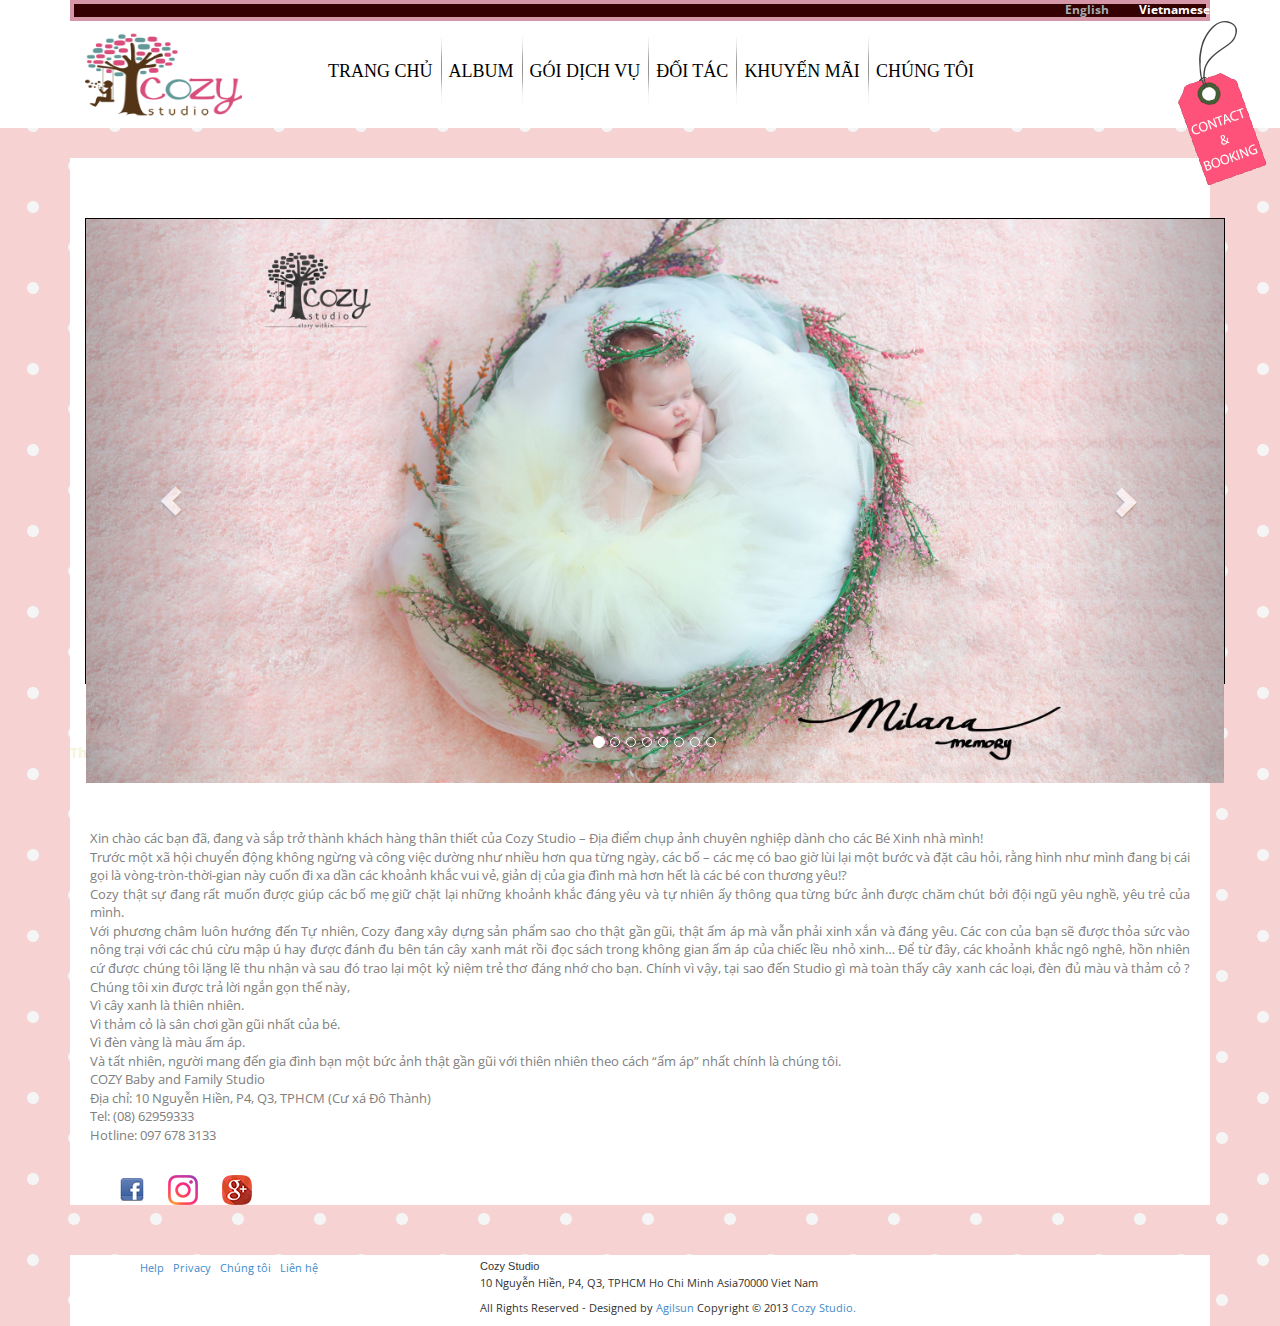
==== about.html @ f61f5d5f "Demo Cozy" ====
<!DOCTYPE html>
<!--[if lt IE 7]>      <html class="no-js lt-ie9 lt-ie8 lt-ie7" lang=""> <![endif]-->
<!--[if IE 7]>         <html class="no-js lt-ie9 lt-ie8" lang=""> <![endif]-->
<!--[if IE 8]>         <html class="no-js lt-ie9" lang=""> <![endif]-->
<!--[if gt IE 8]><!-->
<html class="no-js" lang="">
<!--<![endif]-->
<head>
	<meta charset="utf-8">
	<meta http-equiv="X-UA-Compatible" content="IE=edge">
	<meta name="Doan Van Thuong" content="Demo Cozy Studio">
	<meta name="viewport" content="width=device-width, initial-scale=1">  
	<title>About us</title>
	<!-- CSS -->
	<link rel="stylesheet" type="text/css" href="css/wolf-animation.css">
	<link rel="stylesheet" href="begin_css.css">
	<link rel="stylesheet" href="css/bootstrap.min.css">
    <link rel="stylesheet" href="css/bootstrap-theme.min.css">
    <link rel="stylesheet" type="text/css" href="css/font-awesome.min.css">
    <!-- Jquery -->
    <script type="text/javascript" src="js/jquery-3.1.0.min.js"></script>
    <script type="text/javascript" src="js/bootstrap.min.js"></script>


</head>
<body>
	<div class="container">
		<header >
			<div class="background-language"></div>  <!--end bg lang -->
			<section class="container">
				<div id="header">
				<!-- menu language -->
					<div class="language">
						<ul>
							<li><a href="#" title="">English</a></li>
							<li>Vietnamese</li>
						</ul>
					</div>
					<div class="row menu-header clearfix">
						<div class="col-sm-2">
						<a href="index.html" title="">
							<img src="images/cozy.png" style="width: 156.66px ; height: 107px;float: left">
						</a>
							
						</div>						
						<nav class="navbar-left col-sm-5 " style="float:left">
							<ul>
								<li><a href="index.html" title="">TRANG CHỦ</a></li>
								<li><a href="gallery.html" title="">ALBUM</a></li>
								<li><a href="goidichvu.html" title="">GÓI DỊCH VỤ</a></li>
								<li><a href="doitac.html" title="">ĐỐI TÁC</a></li>
								<li><a href="khuyenmai.html" title="">KHUYẾN MÃI</a></li>
								<li><a href="about.html" title="">CHÚNG TÔI</a></li>
							</ul>
						</nav>
						<a href="#" title=""><span class="booking"></span></a>
					</div>
				</div> <!-- end navbar -->
			</section>	
		</header><!-- end header -->
		<div id="main" style="background-color: #fff;margin-top: 30px;">
			<section class="container">
				<div class="slider">
					<div class="banner">
						<div id="carousel-example-generic" class="carousel slide" data-ride="carousel" data-interval="1000"> 
						<!-- data-interval="1000" : thời gian qua slide -->
							  <!-- Indicators -->
							  <ol class="carousel-indicators" data-interval="500">
							    <li data-target="#carousel-example-generic" data-slide-to="0" class="active"></li>
							    <li data-target="#carousel-example-generic" data-slide-to="1"></li>
							    <li data-target="#carousel-example-generic" data-slide-to="2"></li>
							    <li data-target="#carousel-example-generic" data-slide-to="3"></li>
							    <li data-target="#carousel-example-generic" data-slide-to="4"></li>
							    <li data-target="#carousel-example-generic" data-slide-to="5"></li>
							    <li data-target="#carousel-example-generic" data-slide-to="6"></li>
							    <li data-target="#carousel-example-generic" data-slide-to="7"></li>
							  </ol>
							  <!-- Wrapper for slides -->
							  <div class="carousel-inner">
								  <div class="item active">
								      <img src="images/1.jpg" alt="...">
								      <div class="carousel-caption"></div>							 
								  </div>
								  <div class="item">
								      <img src="images/2.jpg" alt="...">
								 	  <div class="carousel-caption"> </div>							     
								  </div>
								  <div class="item">
								      <img src="images/3.jpg" alt="...">
								      <div class="carousel-caption"></div>			     				   
								  </div>
								  <div class="item">
								      <img src="images/4.jpg" alt="...">
								      <div class="carousel-caption"></div>							      
								  </div>
								  <div class="item">
								      <img src="images/5.jpg" alt="...">
								      <div class="carousel-caption"></div>
								  </div>
								  <div class="item">
								      <img src="images/6.jpg" alt="...">
								      <div class="carousel-caption"></div>
								  </div>
								  <div class="item">
								      <img src="images/7.jpg" alt="...">
								      <div class="carousel-caption"></div>
								  </div>
								  <div class="item">
								      <img src="images/8.jpg" alt="...">
								      <div class="carousel-caption"></div>
								  </div>
							  </div>
								
							  <!-- Controls -->
							  <a class="left carousel-control" href="#carousel-example-generic" role="button" data-slide="prev">
							    <span class="glyphicon glyphicon-chevron-left"></span>
							  </a>
							  <a class="right carousel-control" href="#carousel-example-generic" role="			button" data-slide="next">
							    <span class="glyphicon glyphicon-chevron-right"></span>
							  </a>
						</div>
					</div>
					<div class="row promotion ">  
						<div class="new">
							<p><a href="#" title="">Thông Tin Mới</a>  &nbsp; 
								<span style="color:LightGoldenRodYellow ;font-weight: 700	 ">Cozy chuyển đến địa điểm mới</span>
							</p>
						</div>
					</div>
				</div> <!-- end slder -->
			</section>
			<div id="content">
			<p>
				Xin chào các bạn đã, đang và sắp trở thành khách hàng thân thiết của Cozy Studio – Địa điểm chụp ảnh chuyên nghiệp dành cho các Bé Xinh nhà mình! <br>
				Trước một xã hội chuyển động không ngừng và công việc dường như nhiều hơn qua từng ngày, các bố – các mẹ có bao giờ lùi lại một bước và đặt câu hỏi, rằng hình như mình đang bị cái gọi là vòng-tròn-thời-gian  này cuốn đi xa dần các khoảnh khắc vui vẻ, giản dị của gia đình mà hơn hết là các bé con thương yêu!? <br>
				Cozy thật sự đang rất muốn được giúp các bố mẹ giữ chặt lại những khoảnh khắc đáng yêu và tự nhiên ấy thông qua từng bức ảnh được chăm chút bởi đội ngũ yêu nghề, yêu trẻ của mình.<br>
				Với phương châm luôn hướng đến Tự nhiên, Cozy đang  xây dựng sản phẩm sao cho thật gần gũi, thật ấm áp mà vẫn phải xinh xắn và đáng yêu. Các con của bạn sẽ được thỏa sức vào nông trại với các chú cừu mập ú hay được đánh đu bên tán cây xanh mát rồi đọc sách trong không gian ấm áp của chiếc lều nhỏ xinh… Để từ đây, các khoảnh khắc ngô nghê, hồn nhiên cứ được chúng tôi lặng lẽ thu nhận và sau đó trao lại một kỷ niệm trẻ thơ đáng nhớ cho bạn.
				Chính vì vậy, tại sao đến Studio gì mà toàn thấy cây xanh các loại, đèn đủ màu và thảm cỏ ? Chúng tôi xin được trả lời ngắn gọn thế này,<br>	
				Vì cây xanh là thiên nhiên.<br>
				Vì thảm cỏ là sân chơi gần gũi nhất của bé.<br>
				Vì đèn vàng là màu ấm áp.<br>
				Và tất nhiên, người mang đến gia đình bạn một bức ảnh thật gần gũi với thiên nhiên theo cách “ấm áp” nhất chính là chúng tôi.<br>
				COZY Baby and Family Studio<br>
				Địa chỉ: 10 Nguyễn Hiền, P4, Q3, TPHCM (Cư xá Đô Thành)<br>
				Tel: (08) 62959333<br>
				Hotline: 097 678 3133<br>
			</p>
				<nav>
			    		<ul>
			    			<li><a href="#" title=""><img src="images/facebook_24.png"></a></li>	    		
			    			<li><a href="#" title=""><img src="images/instagram.png"></a></li>		
			    			<li><a href="#" title=""><img src="images/google.png"></a></li>    			
			    		</ul>
			    	</nav>
			</div>
		</div> <!--end main content-->
		<footer style="margin-top: 50px;background-color: #fff">
			<div class="container">
				<div class="col-md-4 footer-nav-left">
					<nav>
						<ul>
							<li><a href="" title="">Help</a></li>
							<li><a href="" title="">Privacy</a></li>
							<li><a href="" title="">Chúng tôi</a></li>
							<li><a href="" title="">Liên hệ</a></li>
						</ul>
					</nav>
				</div>
				<div class="col-md-8">
					<span style="text-align: center;font-size: 11px">Cozy Studio</span>
					<p style="font-size: 11px">10 Nguyễn Hiền, P4, Q3, TPHCM Ho Chi Minh Asia70000 Viet Nam</p>
					<p style="font-size: 11px">All Rights Reserved - Designed by <a href="#" title="">Agilsun</a>
					Copyright © 2013 <a href="3" title="">Cozy Studio.</a>
					</p>
				</div>	
			</div>
		</footer> <!-- end footer -->
	</div> <!-- end webpage -->
</body>
</html>
---- css/wolf-animation.css ----
/*
* Creater : Wolf (https://www.facebook.com/w0lf.lonely)
* Copy right : 2016
* Donwload : https://github.com/toan512/wolf-animation
*/
.wolf-spin {
    /*name keyframes is w-spin*/
    animation-name: w-spin;

    /*time animation done is 2s*/
    animation-duration: 2s;

    /*delay time when start animation is 0s*/
    animation-delay: 0s;

    /*loop animation forever*/
    animation-iteration-count:infinite;

    /*effect animation run with the same speed from start to end*/
    animation-timing-function:linear;

    /*default pause animation*/
    animation-play-state:paused;

    -webkit-animation-name: w-spin;
    -webkit-animation-duration: 2s;
    -webkit-animation-delay: 0s;
    -webkit-animation-iteration-count:infinite;
    -webkit-animation-timing-function:linear;
    -webkit-animation-play-state:paused;

    -o-animation-name: w-spin;
    -o-animation-duration: 2s;
    -o-animation-delay: 0s;
    -o-animation-iteration-count:infinite;
    -o-animation-timing-function:linear;
    -o-animation-play-state:paused;

    -moz-animation-name: w-spin;
    -moz-animation-duration: 2s;
    -moz-animation-delay: 0s;
    -moz-animation-iteration-count:infinite;
    -moz-animation-timing-function:linear;
    -moz-animation-play-state:paused;
}

@-webkit-keyframes w-spin {
  0% {
    -webkit-transform: rotate(0deg);
    transform: rotate(0deg);
  }
  100% {
    -webkit-transform: rotate(359deg);
    transform: rotate(359deg);
  }
}
@-o-keyframes w-spin {
  0% {
    -o-transform: rotate(0deg);
    transform: rotate(0deg);
  }
  100% {
    -o-transform: rotate(359deg);
    transform: rotate(359deg);
  }
}
@-moz-keyframes w-spin {
  0% {
    -moz-transform: rotate(0deg);
    transform: rotate(0deg);
  }
  100% {
    -moz-transform: rotate(359deg);
    transform: rotate(359deg);
  }
}
@keyframes w-spin {
  0% {
    -webkit-transform: rotate(0deg);
    transform: rotate(0deg);
  }
  100% {
    -webkit-transform: rotate(359deg);
    transform: rotate(359deg);
  }
}



.wolf-zoom {
    /*name keyframes is w-spin*/
    animation-name: w-zoom;

    /*time animation done is 2s*/
    animation-duration: 1s;

    /*delay time when start animation is 0s*/
    animation-delay: 0s;

    /*loop animation forever*/
    animation-iteration-count:infinite;

    /*effect animation run with the same speed from start to end*/
    animation-timing-function:ease-in-out;

    /*default pause animation*/
    animation-play-state:paused;

    /*repeat*/
    animation-direction: alternate;

    -webkit-animation-name: w-zoom;
    -webkit-animation-duration: 1s;
    -webkit-animation-delay: 0s;
    -webkit-animation-iteration-count:infinite;
    -webkit-animation-timing-function:ease-in-out;
    -webkit-animation-play-state:paused;
    -webkit-animation-direction: alternate;

    -moz-animation-name: w-zoom;
    -moz-animation-duration: 1s;
    -moz-animation-delay: 0s;
    -moz-animation-iteration-count:infinite;
    -moz-animation-timing-function:ease-in-out;
    -moz-animation-play-state:paused;
    -moz-animation-direction: alternate;

    -o-animation-name: w-zoom;
    -o-animation-duration: 1s;
    -o-animation-delay: 0s;
    -o-animation-iteration-count:infinite;
    -o-animation-timing-function:ease-in-out;
    -o-animation-play-state:paused;
    -o-animation-direction: alternate;
}

@-webkit-keyframes w-zoom {
  0% {
    -webkit-transform: scale(0.8);
    transform: scale(0.8);
  }
  100% {
    -webkit-transform: scale(1.2);
    transform: scale(1.2);
  }
}
@-moz-keyframes w-zoom {
  0% {
    -moz-transform: scale(0.8);
    transform: scale(0.8);
  }
  100% {
    -moz-transform: scale(1.2);
    transform: scale(1.2);
  }
}
@-o-keyframes w-zoom {
  0% {
    -o-transform: scale(0.8);
    transform: scale(0.8);
  }
  100% {
    -o-transform: scale(1.2);
    transform: scale(1.2);
  }
}
@keyframes w-zoom {
  0% {
    -webkit-transform: scale(0.8);
    transform: scale(0.8);
  }
  100% {
    -webkit-transform: scale(1.2);
    transform: scale(1.2);
  }
}



.wolf-focus-left {
    /*name keyframes is w-spin*/
    animation-name: w-focus-left;

    /*time animation done is 2s*/
    animation-duration: 0.5s;

    /*delay time when start animation is 0s*/
    animation-delay: 0s;

    /*loop animation forever*/
    animation-iteration-count:infinite;

    /*effect animation run with the same speed from start to end*/
    animation-timing-function:linear;

    /*default pause animation*/
    animation-play-state:paused;

    /*repeat*/
    animation-direction: alternate;

    -webkit-animation-name: w-focus-left;
    -webkit-animation-duration: 0.5s;
    -webkit-animation-delay: 0s;
    -webkit-animation-iteration-count:infinite;
    -webkit-animation-timing-function:linear;
    -webkit-animation-play-state:paused;
    -webkit-animation-direction: alternate;

    -moz-animation-name: w-focus-left;
    -moz-animation-duration: 0.5s;
    -moz-animation-delay: 0s;
    -moz-animation-iteration-count:infinite;
    -moz-animation-timing-function:linear;
    -moz-animation-play-state:paused;
    -moz-animation-direction: alternate;

    -o-animation-name: w-focus-left;
    -o-animation-duration: 0.5s;
    -o-animation-delay: 0s;
    -o-animation-iteration-count:infinite;
    -o-animation-timing-function:linear;
    -o-animation-play-state:paused;
    -o-animation-direction: alternate;
}

@-webkit-keyframes w-focus-left {
  0% {
    left:0px;
    left:0px;
  }
  100% {
    left:18px;
    left:18px;
  }
}
@-moz-keyframes w-focus-left {
  0% {
    left:0px;
    left:0px;
  }
  100% {
    left:18px;
    left:18px;
  }
}
@-o-keyframes w-focus-left {
  0% {
    left:0px;
    left:0px;
  }
  100% {
    left:18px;
    left:18px;
  }
}
@keyframes w-focus-left {
  0% {
    left:0px;
    left:0px;
  }
  100% {
    left:18px;
    left:18px;
  }
}



.wolf-focus-right {
    /*name keyframes is w-spin*/
    animation-name: w-focus-right;

    /*time animation done is 2s*/
    animation-duration: 0.5s;

    /*delay time when start animation is 0s*/
    animation-delay: 0s;

    /*loop animation forever*/
    animation-iteration-count:infinite;

    /*effect animation run with the same speed from start to end*/
    animation-timing-function:linear;

    /*default pause animation*/
    animation-play-state:paused;

    /*repeat*/
    animation-direction: alternate;

    -webkit-animation-name: w-focus-right;
    -webkit-animation-duration: 0.5s;
    -webkit-animation-delay: 0s;
    -webkit-animation-iteration-count:infinite;
    -webkit-animation-timing-function:linear;
    -webkit-animation-play-state:paused;
    -webkit-animation-direction: alternate;

    -moz-animation-name: w-focus-right;
    -moz-animation-duration: 0.5s;
    -moz-animation-delay: 0s;
    -moz-animation-iteration-count:infinite;
    -moz-animation-timing-function:linear;
    -moz-animation-play-state:paused;
    -moz-animation-direction: alternate;

    -o-animation-name: w-focus-right;
    -o-animation-duration: 0.5s;
    -o-animation-delay: 0s;
    -o-animation-iteration-count:infinite;
    -o-animation-timing-function:linear;
    -o-animation-play-state:paused;
    -o-animation-direction: alternate;
}

@-webkit-keyframes w-focus-right {
  0% {
    right:0px;
    right:0px;
  }
  100% {
    right:18px;
    right:18px;
  }
}
@-moz-keyframes w-focus-right {
  0% {
    right:0px;
    right:0px;
  }
  100% {
    right:18px;
    right:18px;
  }
}
@-o-keyframes w-focus-right {
  0% {
    right:0px;
    right:0px;
  }
  100% {
    right:18px;
    right:18px;
  }
}
@keyframes w-focus-right {
  0% {
    right:0px;
    right:0px;
  }
  100% {
    right:18px;
    right:18px;
  }
}



.wolf-focus-up {
    /*name keyframes is w-spin*/
    animation-name: w-focus-up;

    /*time animation done is 2s*/
    animation-duration: 0.5s;

    /*delay time when start animation is 0s*/
    animation-delay: 0s;

    /*loop animation forever*/
    animation-iteration-count:infinite;

    /*effect animation run with the same speed from start to end*/
    animation-timing-function:linear;

    /*default pause animation*/
    animation-play-state:paused;

    /*repeat*/
    animation-direction: alternate;

    -webkit-animation-name: w-focus-up;
    -webkit-animation-duration: 0.5s;
    -webkit-animation-delay: 0s;
    -webkit-animation-iteration-count:infinite;
    -webkit-animation-timing-function:linear;
    -webkit-animation-play-state:paused;
    -webkit-animation-direction: alternate;

    -moz-animation-name: w-focus-up;
    -moz-animation-duration: 0.5s;
    -moz-animation-delay: 0s;
    -moz-animation-iteration-count:infinite;
    -moz-animation-timing-function:linear;
    -moz-animation-play-state:paused;
    -moz-animation-direction: alternate;

    -o-animation-name: w-focus-up;
    -o-animation-duration: 0.5s;
    -o-animation-delay: 0s;
    -o-animation-iteration-count:infinite;
    -o-animation-timing-function:linear;
    -o-animation-play-state:paused;
    -o-animation-direction: alternate;
}

@-webkit-keyframes w-focus-up {
  0% {
    top:0px;
    top:0px;
  }
  100% {
    top:18px;
    top:18px;
  }
}
@-moz-keyframes w-focus-up {
  0% {
    top:0px;
    top:0px;
  }
  100% {
    top:18px;
    top:18px;
  }
}
@-o-keyframes w-focus-up {
  0% {
    top:0px;
    top:0px;
  }
  100% {
    top:18px;
    top:18px;
  }
}
@keyframes w-focus-up {
  0% {
    top:0px;
    top:0px;
  }
  100% {
    top:18px;
    top:18px;
  }
}


.wolf-focus-down {
    /*name keyframes is w-spin*/
    animation-name: w-focus-down;

    /*time animation done is 2s*/
    animation-duration: 0.5s;

    /*delay time when start animation is 0s*/
    animation-delay: 0s;

    /*loop animation forever*/
    animation-iteration-count:infinite;

    /*effect animation run with the same speed from start to end*/
    animation-timing-function:linear;

    /*default pause animation*/
    animation-play-state:paused;

    /*repeat*/
    animation-direction: alternate;

    -webkit-animation-name: w-focus-down;
    -webkit-animation-duration: 0.5s;
    -webkit-animation-delay: 0s;
    -webkit-animation-iteration-count:infinite;
    -webkit-animation-timing-function:linear;
    -webkit-animation-play-state:paused;
    -webkit-animation-direction: alternate;

    -moz-animation-name: w-focus-down;
    -moz-animation-duration: 0.5s;
    -moz-animation-delay: 0s;
    -moz-animation-iteration-count:infinite;
    -moz-animation-timing-function:linear;
    -moz-animation-play-state:paused;
    -moz-animation-direction: alternate;

    -o-animation-name: w-focus-down;
    -o-animation-duration: 0.5s;
    -o-animation-delay: 0s;
    -o-animation-iteration-count:infinite;
    -o-animation-timing-function:linear;
    -o-animation-play-state:paused;
    -o-animation-direction: alternate;
}

@-webkit-keyframes w-focus-down {
  0% {
    top:0px;
    top:0px;
  }
  100% {
    top:-18px;
    top:-18px;
  }
}
@-moz-keyframes w-focus-down {
  0% {
    top:0px;
    top:0px;
  }
  100% {
    top:-18px;
    top:-18px;
  }
}
@-o-keyframes w-focus-down {
  0% {
    top:0px;
    top:0px;
  }
  100% {
    top:-18px;
    top:-18px;
  }
}
@keyframes w-focus-down {
  0% {
    top:0px;
    top:0px;
  }
  100% {
    top:-18px;
    top:-18px;
  }
}


.wolf-volume[class*='glyphicon-']::before {
    /*name keyframes is w-spin*/
    animation-name: w-volume;

    /*time animation done is 2s*/
    animation-duration: 0.6s;

    /*delay time when start animation is 0s*/
    animation-delay: 0s;

    /*loop animation forever*/
    animation-iteration-count:infinite;

    /*effect animation run with the same speed from start to end*/
    animation-timing-function:linear;

    /*default pause animation*/
    /*animation-play-state:paused;*/

    /*repeat*/
    animation-direction: alternate;

    -webkit-animation-name: w-volume;
    -webkit-animation-duration: 0.6s;
    -webkit-animation-delay: 0s;
    -webkit-animation-iteration-count:infinite;
    -webkit-animation-timing-function:linear;
    /*-webkit-animation-play-state:paused;*/
    -webkit-animation-direction: alternate;

    -moz-animation-name: w-volume;
    -moz-animation-duration: 0.6s;
    -moz-animation-delay: 0s;
    -moz-animation-iteration-count:infinite;
    -moz-animation-timing-function:linear;
    /*-moz-animation-play-state:paused;*/
    -moz-animation-direction: alternate;

    -o-animation-name: w-volume;
    -o-animation-duration: 0.6s;
    -o-animation-delay: 0s;
    -o-animation-iteration-count:infinite;
    -o-animation-timing-function:linear;
    /*-o-animation-play-state:paused;*/
    -o-animation-direction: alternate;
}

@-webkit-keyframes w-volume {
  0% {
    content:"\e037";
  }
  100% {
    content:"\e038";
  }
}
@-moz-keyframes w-volume {
  0% {
    content:"\e037";
  }
  100% {
    content:"\e038";
  }
}
@-o-keyframes w-volume {
  0% {
    content:"\e037";
  }
  100% {
    content:"\e038";
  }
}
@keyframes w-volume {
  0% {
    content:"\e037";
  }
  100% {
    content:"\e038";
  }
}

.wolf-setting[class*='glyphicon-']{
  
  -webkit-transform: rotate(45deg);
  -moz-transform: rotate(45deg);
  -ms-transform: rotate(45deg);
  -o-transform: rotate(45deg);
  transform: rotate(45deg);

  /*name keyframes is w-spin*/
  animation-name: w-setting;

  /*time animation done is 2s*/
  animation-duration: 3s;

  /*delay time when start animation is 0s*/
  animation-delay: 0s;

  /*loop animation forever*/
  animation-iteration-count:infinite;

  /*effect animation run with the same speed from start to end*/
  animation-timing-function:linear;

  /*default pause animation*/
  animation-play-state:paused;

  /*repeat*/
  animation-direction: alternate;

  -webkit-animation-name: w-setting;
  -webkit-animation-duration: 3s;
  -webkit-animation-delay: 0s;
  -webkit-animation-iteration-count:infinite;
  -webkit-animation-timing-function:linear;
  -webkit-animation-play-state:paused;
  -webkit-animation-direction: alternate;

  -moz-animation-name: w-setting;
  -moz-animation-duration: 3s;
  -moz-animation-delay: 0s;
  -moz-animation-iteration-count:infinite;
  -moz-animation-timing-function:linear;
  -moz-animation-play-state:paused;
  -moz-animation-direction: alternate;

  -o-animation-name: w-setting;
  -o-animation-duration: 3s;
  -o-animation-delay: 0s;
  -o-animation-iteration-count:infinite;
  -o-animation-timing-function:linear;
  -o-animation-play-state:paused;
  -o-animation-direction: alternate;

}
@keyframes w-setting {
  0% {
    transform: rotate(-12deg);
  }
  8% {
    transform: rotate(12deg);
  }
  10% {
    transform: rotate(24deg);
  }
  18% {
    transform: rotate(-24deg);
  }
  20% {
    transform: rotate(-24deg);
  }
  28% {
    transform: rotate(24deg);
  }
  30% {
    transform: rotate(24deg);
  }
  38% {
    transform: rotate(-24deg);
  }
  40% {
    transform: rotate(-24deg);
  }
  48% {
    transform: rotate(24deg);
  }
  50% {
    transform: rotate(24deg);
  }
  58% {
    transform: rotate(-24deg);
  }
  60% {
    transform: rotate(-24deg);
  }
  68% {
    transform: rotate(24deg);
  }
  75% {
    transform: rotate(0deg);
  }
}
@-webkit-keyframes w-setting {
  0% {
    -webkit-transform: rotate(-12deg);
  }
  8% {
    -webkit-transform: rotate(12deg);
  }
  10% {
    -webkit-transform: rotate(24deg);
  }
  18% {
    -webkit-transform: rotate(-24deg);
  }
  20% {
    -webkit-transform: rotate(-24deg);
  }
  28% {
    -webkit-transform: rotate(24deg);
  }
  30% {
    -webkit-transform: rotate(24deg);
  }
  38% {
    -webkit-transform: rotate(-24deg);
  }
  40% {
    -webkit-transform: rotate(-24deg);
  }
  48% {
    -webkit-transform: rotate(24deg);
  }
  50% {
    -webkit-transform: rotate(24deg);
  }
  58% {
    -webkit-transform: rotate(-24deg);
  }
  60% {
    -webkit-transform: rotate(-24deg);
  }
  68% {
    -webkit-transform: rotate(24deg);
  }
  75% {
    -webkit-transform: rotate(0deg);
  }
}
@-moz-keyframes w-setting {
  0% {
    -moz-transform: rotate(-12deg);
  }
  8% {
    -moz-transform: rotate(12deg);
  }
  10% {
    -moz-transform: rotate(24deg);
  }
  18% {
    -moz-transform: rotate(-24deg);
  }
  20% {
    -moz-transform: rotate(-24deg);
  }
  28% {
    -moz-transform: rotate(24deg);
  }
  30% {
    -moz-transform: rotate(24deg);
  }
  38% {
    -moz-transform: rotate(-24deg);
  }
  40% {
    -moz-transform: rotate(-24deg);
  }
  48% {
    -moz-transform: rotate(24deg);
  }
  50% {
    -moz-transform: rotate(24deg);
  }
  58% {
    -moz-transform: rotate(-24deg);
  }
  60% {
    -moz-transform: rotate(-24deg);
  }
  68% {
    -moz-transform: rotate(24deg);
  }
  75% {
    -moz-transform: rotate(0deg);
  }
}
@-o-keyframes w-setting {
  0% {
    -o-transform: rotate(-12deg);
  }
  8% {
    -o-transform: rotate(12deg);
  }
  10% {
    -o-transform: rotate(24deg);
  }
  18% {
    -o-transform: rotate(-24deg);
  }
  20% {
    -o-transform: rotate(-24deg);
  }
  28% {
    -o-transform: rotate(24deg);
  }
  30% {
    -o-transform: rotate(24deg);
  }
  38% {
    -o-transform: rotate(-24deg);
  }
  40% {
    -o-transform: rotate(-24deg);
  }
  48% {
    -o-transform: rotate(24deg);
  }
  50% {
    -o-transform: rotate(24deg);
  }
  58% {
    -o-transform: rotate(-24deg);
  }
  60% {
    -o-transform: rotate(-24deg);
  }
  68% {
    -o-transform: rotate(24deg);
  }
  75% {
    -o-transform: rotate(0deg);
  }
}

.wolf-ring-ring[class*='glyphicon-']{
  /*name keyframes is w-spin*/
  animation-name: w-ring-ring;

  /*time animation done is 2s*/
  animation-duration: 3s;

  /*delay time when start animation is 0s*/
  animation-delay: 0s;

  /*loop animation forever*/
  animation-iteration-count:infinite;

  /*effect animation run with the same speed from start to end*/
  animation-timing-function:linear;

  /*default pause animation*/
  animation-play-state:paused;

  /*repeat*/
  animation-direction: alternate;

  -webkit-animation-name: w-ring-ring;
  -webkit-animation-duration: 3s;
  -webkit-animation-delay: 0s;
  -webkit-animation-iteration-count:infinite;
  -webkit-animation-timing-function:linear;
  -webkit-animation-play-state:paused;
  -webkit-animation-direction: alternate;

  -moz-animation-name: w-ring-ring;
  -moz-animation-duration: 3s;
  -moz-animation-delay: 0s;
  -moz-animation-iteration-count:infinite;
  -moz-animation-timing-function:linear;
  -moz-animation-play-state:paused;
  -moz-animation-direction: alternate;

  -o-animation-name: w-ring-ring;
  -o-animation-duration: 3s;
  -o-animation-delay: 0s;
  -o-animation-iteration-count:infinite;
  -o-animation-timing-function:linear;
  -o-animation-play-state:paused;
  -o-animation-direction: alternate;
}
@keyframes w-ring-ring {
  0% {
    transform: rotate(-15deg);
  }
  2% {
    transform: rotate(15deg);
  }
  4% {
    transform: rotate(-18deg);
  }
  6% {
    transform: rotate(18deg);
  }
  8% {
    transform: rotate(-22deg);
  }
  10% {
    transform: rotate(22deg);
  }
  12% {
    transform: rotate(-18deg);
  }
  14% {
    transform: rotate(18deg);
  }
  16% {
    transform: rotate(-12deg);
  }
  18% {
    transform: rotate(12deg);
  }
  20% {
    transform: rotate(0deg);
  }
  22% {
    transform: rotate(15deg);
  }
  24% {
    transform: rotate(-18deg);
  }
  26% {
    transform: rotate(18deg);
  }
  28% {
    transform: rotate(-22deg);
  }
  30% {
    transform: rotate(22deg);
  }
  32% {
    transform: rotate(-18deg);
  }
  34% {
    transform: rotate(18deg);
  }
  36% {
    transform: rotate(-12deg);
  }
  38% {
    transform: rotate(12deg);
  }
  40% {
    transform: rotate(0deg);
  }
  42% {
    transform: rotate(15deg);
  }
  44% {
    transform: rotate(-18deg);
  }
  46% {
    transform: rotate(18deg);
  }
  48% {
    transform: rotate(-22deg);
  }
  50% {
    transform: rotate(22deg);
  }
  52% {
    transform: rotate(-18deg);
  }
  54% {
    transform: rotate(18deg);
  }
  56% {
    transform: rotate(-12deg);
  }
  58% {
    transform: rotate(12deg);
  }
  60% {
    transform: rotate(0deg);
  }
  62% {
    transform: rotate(15deg);
  }
  64% {
    transform: rotate(-18deg);
  }
  66% {
    transform: rotate(18deg);
  }
  68% {
    transform: rotate(-22deg);
  }
  70% {
    transform: rotate(22deg);
  }
  72% {
    transform: rotate(-18deg);
  }
  74% {
    transform: rotate(18deg);
  }
  76% {
    transform: rotate(-12deg);
  }
  78% {
    transform: rotate(12deg);
  }
  70% {
    transform: rotate(0deg);
  }
  60% {
    transform: rotate(0deg);
  }
  62% {
    transform: rotate(15deg);
  }
  64% {
    transform: rotate(-18deg);
  }
  66% {
    transform: rotate(18deg);
  }
  68% {
    transform: rotate(-22deg);
  }
  70% {
    transform: rotate(22deg);
  }
  72% {
    transform: rotate(-18deg);
  }
  74% {
    transform: rotate(18deg);
  }
  76% {
    transform: rotate(-12deg);
  }
  78% {
    transform: rotate(12deg);
  }
  70% {
    transform: rotate(0deg);
  }
  72% {
    transform: rotate(15deg);
  }
  74% {
    transform: rotate(-18deg);
  }
  76% {
    transform: rotate(18deg);
  }
  78% {
    transform: rotate(-22deg);
  }
  80% {
    transform: rotate(22deg);
  }
  82% {
    transform: rotate(-18deg);
  }
  84% {
    transform: rotate(18deg);
  }
  86% {
    transform: rotate(-12deg);
  }
  88% {
    transform: rotate(12deg);
  }
  80% {
    transform: rotate(0deg);
  }
  92% {
    transform: rotate(15deg);
  }
  94% {
    transform: rotate(-18deg);
  }
  96% {
    transform: rotate(18deg);
  }
  98% {
    transform: rotate(-22deg);
  }
  100% {
    transform: rotate(0deg);
  }

}
@-webkit-keyframes w-ring-ring {
  0% {
    -webkit-transform: rotate(-15deg);
  }
  2% {
    -webkit-transform: rotate(15deg);
  }
  4% {
    -webkit-transform: rotate(-18deg);
  }
  6% {
    -webkit-transform: rotate(18deg);
  }
  8% {
    -webkit-transform: rotate(-22deg);
  }
  10% {
    -webkit-transform: rotate(22deg);
  }
  12% {
    -webkit-transform: rotate(-18deg);
  }
  14% {
    -webkit-transform: rotate(18deg);
  }
  16% {
    -webkit-transform: rotate(-12deg);
  }
  18% {
    -webkit-transform: rotate(12deg);
  }
  20% {
    -webkit-transform: rotate(0deg);
  }
  22% {
    -webkit-transform: rotate(15deg);
  }
  24% {
    -webkit-transform: rotate(-18deg);
  }
  26% {
    -webkit-transform: rotate(18deg);
  }
  28% {
    -webkit-transform: rotate(-22deg);
  }
  30% {
    -webkit-transform: rotate(22deg);
  }
  32% {
    -webkit-transform: rotate(-18deg);
  }
  34% {
    -webkit-transform: rotate(18deg);
  }
  36% {
    -webkit-transform: rotate(-12deg);
  }
  38% {
    -webkit-transform: rotate(12deg);
  }
  40% {
    -webkit-transform: rotate(0deg);
  }
  42% {
    -webkit-transform: rotate(15deg);
  }
  44% {
    -webkit-transform: rotate(-18deg);
  }
  46% {
    -webkit-transform: rotate(18deg);
  }
  48% {
    -webkit-transform: rotate(-22deg);
  }
  50% {
    -webkit-transform: rotate(22deg);
  }
  52% {
    -webkit-transform: rotate(-18deg);
  }
  54% {
    -webkit-transform: rotate(18deg);
  }
  56% {
    -webkit-transform: rotate(-12deg);
  }
  58% {
    -webkit-transform: rotate(12deg);
  }
  60% {
    -webkit-transform: rotate(0deg);
  }
  62% {
    -webkit-transform: rotate(15deg);
  }
  64% {
    -webkit-transform: rotate(-18deg);
  }
  66% {
    -webkit-transform: rotate(18deg);
  }
  68% {
    -webkit-transform: rotate(-22deg);
  }
  70% {
    -webkit-transform: rotate(22deg);
  }
  72% {
    -webkit-transform: rotate(-18deg);
  }
  74% {
    -webkit-transform: rotate(18deg);
  }
  76% {
    -webkit-transform: rotate(-12deg);
  }
  78% {
    -webkit-transform: rotate(12deg);
  }
  70% {
    -webkit-transform: rotate(0deg);
  }
  60% {
    -webkit-transform: rotate(0deg);
  }
  62% {
    -webkit-transform: rotate(15deg);
  }
  64% {
    -webkit-transform: rotate(-18deg);
  }
  66% {
    -webkit-transform: rotate(18deg);
  }
  68% {
    -webkit-transform: rotate(-22deg);
  }
  70% {
    -webkit-transform: rotate(22deg);
  }
  72% {
    -webkit-transform: rotate(-18deg);
  }
  74% {
    -webkit-transform: rotate(18deg);
  }
  76% {
    -webkit-transform: rotate(-12deg);
  }
  78% {
    -webkit-transform: rotate(12deg);
  }
  70% {
    -webkit-transform: rotate(0deg);
  }
  72% {
    -webkit-transform: rotate(15deg);
  }
  74% {
    -webkit-transform: rotate(-18deg);
  }
  76% {
    -webkit-transform: rotate(18deg);
  }
  78% {
    -webkit-transform: rotate(-22deg);
  }
  80% {
    -webkit-transform: rotate(22deg);
  }
  82% {
    -webkit-transform: rotate(-18deg);
  }
  84% {
    -webkit-transform: rotate(18deg);
  }
  86% {
    -webkit-transform: rotate(-12deg);
  }
  88% {
    -webkit-transform: rotate(12deg);
  }
  80% {
    -webkit-transform: rotate(0deg);
  }
  92% {
    -webkit-transform: rotate(15deg);
  }
  94% {
    -webkit-transform: rotate(-18deg);
  }
  96% {
    -webkit-transform: rotate(18deg);
  }
  98% {
    -webkit-transform: rotate(-22deg);
  }
  100% {
    -webkit-transform: rotate(0deg);
  }
}

@-moz-keyframes w-ring-ring {
  0% {
    -moz-transform: rotate(-15deg);
  }
  2% {
    -moz-transform: rotate(15deg);
  }
  4% {
    -moz-transform: rotate(-18deg);
  }
  6% {
    -moz-transform: rotate(18deg);
  }
  8% {
    -moz-transform: rotate(-22deg);
  }
  10% {
    -moz-transform: rotate(22deg);
  }
  12% {
    -moz-transform: rotate(-18deg);
  }
  14% {
    -moz-transform: rotate(18deg);
  }
  16% {
    -moz-transform: rotate(-12deg);
  }
  18% {
    -moz-transform: rotate(12deg);
  }
  20% {
    -moz-transform: rotate(0deg);
  }
  22% {
    -moz-transform: rotate(15deg);
  }
  24% {
    -moz-transform: rotate(-18deg);
  }
  26% {
    -moz-transform: rotate(18deg);
  }
  28% {
    -moz-transform: rotate(-22deg);
  }
  30% {
    -moz-transform: rotate(22deg);
  }
  32% {
    -moz-transform: rotate(-18deg);
  }
  34% {
    -moz-transform: rotate(18deg);
  }
  36% {
    -moz-transform: rotate(-12deg);
  }
  38% {
    -moz-transform: rotate(12deg);
  }
  40% {
    -moz-transform: rotate(0deg);
  }
  42% {
    -moz-transform: rotate(15deg);
  }
  44% {
    -moz-transform: rotate(-18deg);
  }
  46% {
    -moz-transform: rotate(18deg);
  }
  48% {
    -moz-transform: rotate(-22deg);
  }
  50% {
    -moz-transform: rotate(22deg);
  }
  52% {
    -moz-transform: rotate(-18deg);
  }
  54% {
    -moz-transform: rotate(18deg);
  }
  56% {
    -moz-transform: rotate(-12deg);
  }
  58% {
    -moz-transform: rotate(12deg);
  }
  60% {
    -moz-transform: rotate(0deg);
  }
  62% {
    -moz-transform: rotate(15deg);
  }
  64% {
    -moz-transform: rotate(-18deg);
  }
  66% {
    -moz-transform: rotate(18deg);
  }
  68% {
    -moz-transform: rotate(-22deg);
  }
  70% {
    -moz-transform: rotate(22deg);
  }
  72% {
    -moz-transform: rotate(-18deg);
  }
  74% {
    -moz-transform: rotate(18deg);
  }
  76% {
    -moz-transform: rotate(-12deg);
  }
  78% {
    -moz-transform: rotate(12deg);
  }
  70% {
    -moz-transform: rotate(0deg);
  }
  60% {
    -moz-transform: rotate(0deg);
  }
  62% {
    -moz-transform: rotate(15deg);
  }
  64% {
    -moz-transform: rotate(-18deg);
  }
  66% {
    -moz-transform: rotate(18deg);
  }
  68% {
    -moz-transform: rotate(-22deg);
  }
  70% {
    -moz-transform: rotate(22deg);
  }
  72% {
    -moz-transform: rotate(-18deg);
  }
  74% {
    -moz-transform: rotate(18deg);
  }
  76% {
    -moz-transform: rotate(-12deg);
  }
  78% {
    -moz-transform: rotate(12deg);
  }
  70% {
    -moz-transform: rotate(0deg);
  }
  72% {
    -moz-transform: rotate(15deg);
  }
  74% {
    -moz-transform: rotate(-18deg);
  }
  76% {
    -moz-transform: rotate(18deg);
  }
  78% {
    -moz-transform: rotate(-22deg);
  }
  80% {
    -moz-transform: rotate(22deg);
  }
  82% {
    -moz-transform: rotate(-18deg);
  }
  84% {
    -moz-transform: rotate(18deg);
  }
  86% {
    -moz-transform: rotate(-12deg);
  }
  88% {
    -moz-transform: rotate(12deg);
  }
  80% {
    -moz-transform: rotate(0deg);
  }
  92% {
    -moz-transform: rotate(15deg);
  }
  94% {
    -moz-transform: rotate(-18deg);
  }
  96% {
    -moz-transform: rotate(18deg);
  }
  98% {
    -moz-transform: rotate(-22deg);
  }
  100% {
    -moz-transform: rotate(0deg);
  }
}

@-o-keyframes w-ring-ring {
  0% {
    -o-transform: rotate(-15deg);
  }
  2% {
    -o-transform: rotate(15deg);
  }
  4% {
    -o-transform: rotate(-18deg);
  }
  6% {
    -o-transform: rotate(18deg);
  }
  8% {
    -o-transform: rotate(-22deg);
  }
  10% {
    -o-transform: rotate(22deg);
  }
  12% {
    -o-transform: rotate(-18deg);
  }
  14% {
    -o-transform: rotate(18deg);
  }
  16% {
    -o-transform: rotate(-12deg);
  }
  18% {
    -o-transform: rotate(12deg);
  }
  20% {
    -o-transform: rotate(0deg);
  }
  22% {
    -o-transform: rotate(15deg);
  }
  24% {
    -o-transform: rotate(-18deg);
  }
  26% {
    -o-transform: rotate(18deg);
  }
  28% {
    -o-transform: rotate(-22deg);
  }
  30% {
    -o-transform: rotate(22deg);
  }
  32% {
    -o-transform: rotate(-18deg);
  }
  34% {
    -o-transform: rotate(18deg);
  }
  36% {
    -o-transform: rotate(-12deg);
  }
  38% {
    -o-transform: rotate(12deg);
  }
  40% {
    -o-transform: rotate(0deg);
  }
  42% {
    -o-transform: rotate(15deg);
  }
  44% {
    -o-transform: rotate(-18deg);
  }
  46% {
    -o-transform: rotate(18deg);
  }
  48% {
    -o-transform: rotate(-22deg);
  }
  50% {
    -o-transform: rotate(22deg);
  }
  52% {
    -o-transform: rotate(-18deg);
  }
  54% {
    -o-transform: rotate(18deg);
  }
  56% {
    -o-transform: rotate(-12deg);
  }
  58% {
    -o-transform: rotate(12deg);
  }
  60% {
    -o-transform: rotate(0deg);
  }
  62% {
    -o-transform: rotate(15deg);
  }
  64% {
    -o-transform: rotate(-18deg);
  }
  66% {
    -o-transform: rotate(18deg);
  }
  68% {
    -o-transform: rotate(-22deg);
  }
  70% {
    -o-transform: rotate(22deg);
  }
  72% {
    -o-transform: rotate(-18deg);
  }
  74% {
    -o-transform: rotate(18deg);
  }
  76% {
    -o-transform: rotate(-12deg);
  }
  78% {
    -o-transform: rotate(12deg);
  }
  70% {
    -o-transform: rotate(0deg);
  }
  60% {
    -o-transform: rotate(0deg);
  }
  62% {
    -o-transform: rotate(15deg);
  }
  64% {
    -o-transform: rotate(-18deg);
  }
  66% {
    -o-transform: rotate(18deg);
  }
  68% {
    -o-transform: rotate(-22deg);
  }
  70% {
    -o-transform: rotate(22deg);
  }
  72% {
    -o-transform: rotate(-18deg);
  }
  74% {
    -o-transform: rotate(18deg);
  }
  76% {
    -o-transform: rotate(-12deg);
  }
  78% {
    -o-transform: rotate(12deg);
  }
  70% {
    -o-transform: rotate(0deg);
  }
  72% {
    -o-transform: rotate(15deg);
  }
  74% {
    -o-transform: rotate(-18deg);
  }
  76% {
    -o-transform: rotate(18deg);
  }
  78% {
    -o-transform: rotate(-22deg);
  }
  80% {
    -o-transform: rotate(22deg);
  }
  82% {
    -o-transform: rotate(-18deg);
  }
  84% {
    -o-transform: rotate(18deg);
  }
  86% {
    -o-transform: rotate(-12deg);
  }
  88% {
    -o-transform: rotate(12deg);
  }
  80% {
    -o-transform: rotate(0deg);
  }
  92% {
    -o-transform: rotate(15deg);
  }
  94% {
    -o-transform: rotate(-18deg);
  }
  96% {
    -o-transform: rotate(18deg);
  }
  98% {
    -o-transform: rotate(-22deg);
  }
  100% {
    -o-transform: rotate(0deg);
  }
}


.wolf-flash{
  /*name keyframes is w-spin*/
  animation-name: w-flash;

  /*time animation done is 2s*/
  animation-duration: 1.5s;

  /*delay time when start animation is 0s*/
  animation-delay: 0s;

  /*loop animation forever*/
  animation-iteration-count:infinite;

  /*effect animation run with the same speed from start to end*/
  animation-timing-function:linear;

  /*default pause animation*/
  animation-play-state:paused;

  /*repeat*/
  animation-direction: alternate;

  -webkit-animation-name: w-flash;
  -webkit-animation-duration: 1.5s;
  -webkit-animation-delay: 0s;
  -webkit-animation-iteration-count:infinite;
  -webkit-animation-timing-function:linear;
  -webkit-animation-play-state:paused;
  -webkit-animation-direction: alternate;

  -moz-animation-name: w-flash;
  -moz-animation-duration: 1.5s;
  -moz-animation-delay: 0s;
  -moz-animation-iteration-count:infinite;
  -moz-animation-timing-function:linear;
  -moz-animation-play-state:paused;
  -moz-animation-direction: alternate;

}
@keyframes w-flash {
  0%,
  100%,
  50% {
    opacity: 1;
  }
  25%,
  75% {
    opacity: 0;
  }
}
@-webkit-keyframes w-flash {
  0%,
  100%,
  50% {
    opacity: 1;
  }
  25%,
  75% {
    opacity: 0;
  }
}
@-moz-keyframes w-flash {
  0%,
  100%,
  50% {
    opacity: 1;
  }
  25%,
  75% {
    opacity: 0;
  }
}
@-o-keyframes w-flash {
  0%,
  100%,
  50% {
    opacity: 1;
  }
  25%,
  75% {
    opacity: 0;
  }
}

.wolf-surprise{
  /*name keyframes is w-spin*/
  animation-name: w-surprise;

  /*time animation done is 2s*/
  animation-duration: 1.5s;

  /*delay time when start animation is 0s*/
  animation-delay: 0s;

  /*loop animation forever*/
  animation-iteration-count:infinite;

  /*effect animation run with the same speed from start to end*/
  animation-timing-function:linear;

  /*default pause animation*/
  animation-play-state:paused;

  /*repeat*/
  animation-direction: alternate;

  -webkit-animation-name: w-surprise;
  -webkit-animation-duration: 1.5s;
  -webkit-animation-delay: 0s;
  -webkit-animation-iteration-count:infinite;
  -webkit-animation-timing-function:linear;
  -webkit-animation-play-state:paused;
  -webkit-animation-direction: alternate;

  -moz-animation-name: w-surprise;
  -moz-animation-duration: 1.5s;
  -moz-animation-delay: 0s;
  -moz-animation-iteration-count:infinite;
  -moz-animation-timing-function:linear;
  -moz-animation-play-state:paused;
  -moz-animation-direction: alternate;


-o-animation-name: w-surprise;
-o-animation-duration: 1.5s;
-o-animation-delay: 0s;
-o-animation-iteration-count:infinite;
-o-animation-timing-function:linear;
-o-animation-play-state:paused;
-o-animation-direction: alternate;


}
@keyframes w-surprise {
  0% {
      transform: scale(1);
  }
  10%,
  20% {
      transform: scale(0.9) rotate(-8deg);
  }
  30%,
  50%,
  70% {
      transform: scale(1.3) rotate(8deg);
  }
  40%,
  60% {
      transform: scale(1.3) rotate(-8deg);
  }
  80% {
      transform: scale(1) rotate(0);
  }
}
@-webkit-keyframes w-surprise {
  0% {
    -webkit-transform: scale(1);
  }
  10%,
  20% {
    -webkit-transform: scale(0.9) rotate(-8deg);
  }
  30%,
  50%,
  70% {
    -webkit-transform: scale(1.3) rotate(8deg);
  }
  40%,
  60% {
    -webkit-transform: scale(1.3) rotate(-8deg);
  }
  80% {
    -webkit-transform: scale(1) rotate(0);
  }
}
@-moz-keyframes w-surprise {
  0% {
    -moz-transform: scale(1);
  }
  10%,
  20% {
    -moz-transform: scale(0.9) rotate(-8deg);
  }
  30%,
  50%,
  70% {
    -moz-transform: scale(1.3) rotate(8deg);
  }
  40%,
  60% {
    -moz-transform: scale(1.3) rotate(-8deg);
  }
  80% {
    -moz-transform: scale(1) rotate(0);
  }
}
@-o-keyframes w-surprise {
  0% {
    -o-transform: scale(1);
  }
  10%,
  20% {
    -o-transform: scale(0.9) rotate(-8deg);
  }
  30%,
  50%,
  70% {
    -o-transform: scale(1.3) rotate(8deg);
  }
  40%,
  60% {
    -o-transform: scale(1.3) rotate(-8deg);
  }
  80% {
    -o-transform: scale(1) rotate(0);
  }
}

.wolf-go-over-right{
  /*name keyframes is w-spin*/
  animation-name: w-go-over-right;

  /*time animation done is 2s*/
  animation-duration: 1.5s;

  /*delay time when start animation is 0s*/
  animation-delay: 0s;

  /*loop animation forever*/
  animation-iteration-count:infinite;

  /*effect animation run with the same speed from start to end*/
  animation-timing-function:linear;

  /*default pause animation*/
  animation-play-state:paused;

  /*repeat*/
  animation-direction: normal;

  -webkit-animation-name: w-go-over-right;
  -webkit-animation-duration: 1.5s;
  -webkit-animation-delay: 0s;
  -webkit-animation-iteration-count:infinite;
  -webkit-animation-timing-function:linear;
  -webkit-animation-play-state:paused;
  -webkit-animation-direction: normal;

  -moz-animation-name: w-go-over-right;
  -moz-animation-duration: 1.5s;
  -moz-animation-delay: 0s;
  -moz-animation-iteration-count:infinite;
  -moz-animation-timing-function:linear;
  -moz-animation-play-state:paused;
  -moz-animation-direction: normal;

  -o-animation-name: w-go-over-right;
  -o-animation-duration: 1.5s;
  -o-animation-delay: 0s;
  -o-animation-iteration-count:infinite;
  -o-animation-timing-function:linear;
  -o-animation-play-state:paused;
  -o-animation-direction: normal;
}
@keyframes w-go-over-right {
  0% {
    transform: translateX(-50%);
    opacity: 0;
  }
  50% {
    transform: translateX(0%);
    opacity: 1;
  }
  100% {
    transform: translateX(50%);
    opacity: 0;
  }
}
@-webkit-keyframes w-go-over-right {
  0% {
    -webkit-transform: translateX(-50%);
    opacity: 0;
  }
  50% {
    -webkit-transform: translateX(0%);
    opacity: 1;
  }
  100% {
    -webkit-transform: translateX(50%);
    opacity: 0;
  }
}
@-moz-keyframes w-go-over-right {
  0% {
    -moz-transform: translateX(-50%);
    opacity: 0;
  }
  50% {
    -moz-transform: translateX(0%);
    opacity: 1;
  }
  100% {
    -moz-transform: translateX(50%);
    opacity: 0;
  }
}
@-o-keyframes w-go-over-right {
  0% {
    -o-transform: translateX(-50%);
    opacity: 0;
  }
  50% {
    -o-transform: translateX(0%);
    opacity: 1;
  }
  100% {
    -o-transform: translateX(50%);
    opacity: 0;
  }
}

.wolf-go-over-left{
  /*name keyframes is w-spin*/
  animation-name: w-go-over-left;

  /*time animation done is 2s*/
  animation-duration: 1.5s;

  /*delay time when start animation is 0s*/
  animation-delay: 0s;

  /*loop animation forever*/
  animation-iteration-count:infinite;

  /*effect animation run with the same speed from start to end*/
  animation-timing-function:linear;

  /*default pause animation*/
  animation-play-state:paused;

  /*repeat*/
  animation-direction: normal;

  -webkit-animation-name: w-go-over-left;
  -webkit-animation-duration: 1.5s;
  -webkit-animation-delay: 0s;
  -webkit-animation-iteration-count:infinite;
  -webkit-animation-timing-function:linear;
  -webkit-animation-play-state:paused;
  -webkit-animation-direction: normal;

  -moz-animation-name: w-go-over-left;
  -moz-animation-duration: 1.5s;
  -moz-animation-delay: 0s;
  -moz-animation-iteration-count:infinite;
  -moz-animation-timing-function:linear;
  -moz-animation-play-state:paused;
  -moz-animation-direction: normal;

  -o-animation-name: w-go-over-left;
  -o-animation-duration: 1.5s;
  -o-animation-delay: 0s;
  -o-animation-iteration-count:infinite;
  -o-animation-timing-function:linear;
  -o-animation-play-state:paused;
  -o-animation-direction: normal;
}
@keyframes w-go-over-left {
  0% {
    transform: translateX(50%);
    opacity: 0;
  }
  50% {
    transform: translateX(0%);
    opacity: 1;
  }
  100% {
    transform: translateX(-50%);
    opacity: 0;
  }
}
@-webkit-keyframes w-go-over-left {
  0% {
    -webkit-transform: translateX(50%);
    opacity: 0;
  }
  50% {
    -webkit-transform: translateX(0%);
    opacity: 1;
  }
  100% {
    -webkit-transform: translateX(-50%);
    opacity: 0;
  }
}
@-moz-keyframes w-go-over-left {
  0% {
    -moz-transform: translateX(50%);
    opacity: 0;
  }
  50% {
    -moz-transform: translateX(0%);
    opacity: 1;
  }
  100% {
    -moz-transform: translateX(-50%);
    opacity: 0;
  }
}
@-o-keyframes w-go-over-left {
  0% {
    -o-transform: translateX(50%);
    opacity: 0;
  }
  50% {
    -o-transform: translateX(0%);
    opacity: 1;
  }
  100% {
    -o-transform: translateX(-50%);
    opacity: 0;
  }
}
.wolf-go-over-top{
  /*name keyframes is w-spin*/
  animation-name: w-go-over-top;

  /*time animation done is 2s*/
  animation-duration: 1.5s;

  /*delay time when start animation is 0s*/
  animation-delay: 0s;

  /*loop animation forever*/
  animation-iteration-count:infinite;

  /*effect animation run with the same speed from start to end*/
  animation-timing-function:linear;

  /*default pause animation*/
  animation-play-state:paused;

  /*repeat*/
  animation-direction: normal;

  -webkit-animation-name: w-go-over-top;
  -webkit-animation-duration: 1.5s;
  -webkit-animation-delay: 0s;
  -webkit-animation-iteration-count:infinite;
  -webkit-animation-timing-function:linear;
  -webkit-animation-play-state:paused;
  -webkit-animation-direction: normal;

  -moz-animation-name: w-go-over-top;
  -moz-animation-duration: 1.5s;
  -moz-animation-delay: 0s;
  -moz-animation-iteration-count:infinite;
  -moz-animation-timing-function:linear;
  -moz-animation-play-state:paused;
  -moz-animation-direction: normal;

  -o-animation-name: w-go-over-top;
  -o-animation-duration: 1.5s;
  -o-animation-delay: 0s;
  -o-animation-iteration-count:infinite;
  -o-animation-timing-function:linear;
  -o-animation-play-state:paused;
  -o-animation-direction: normal;
}
@keyframes w-go-over-top {
  0% {
    transform: translateY(50%);
    opacity: 0;
  }
  50% {
    transform: translateY(0%);
    opacity: 1;
  }
  100% {
    transform: translateY(-50%);
    opacity: 0;
  }
}
@-webkit-keyframes w-go-over-top {
  0% {
    -webkit-transform: translateY(50%);
    opacity: 0;
  }
  50% {
    -webkit-transform: translateY(0%);
    opacity: 1;
  }
  100% {
    -webkit-transform: translateY(-50%);
    opacity: 0;
  }
}
@-moz-keyframes w-go-over-top {
  0% {
    -moz-transform: translateY(50%);
    opacity: 0;
  }
  50% {
    -moz-transform: translateY(0%);
    opacity: 1;
  }
  100% {
    -moz-transform: translateY(-50%);
    opacity: 0;
  }
}
@-o-keyframes w-go-over-top {
  0% {
    -o-transform: translateY(50%);
    opacity: 0;
  }
  50% {
    -o-transform: translateY(0%);
    opacity: 1;
  }
  100% {
    -o-transform: translateY(-50%);
    opacity: 0;
  }
}

.wolf-go-over-down{
  /*name keyframes is w-spin*/
  animation-name: w-go-over-down;

  /*time animation done is 2s*/
  animation-duration: 1.5s;

  /*delay time when start animation is 0s*/
  animation-delay: 0s;

  /*loop animation forever*/
  animation-iteration-count:infinite;

  /*effect animation run with the same speed from start to end*/
  animation-timing-function:linear;

  /*default pause animation*/
  animation-play-state:paused;

  /*repeat*/
  animation-direction: normal;

  -webkit-animation-name: w-go-over-down;
  -webkit-animation-duration: 1.5s;
  -webkit-animation-delay: 0s;
  -webkit-animation-iteration-count:infinite;
  -webkit-animation-timing-function:linear;
  -webkit-animation-play-state:paused;
  -webkit-animation-direction: normal;

  -moz-animation-name: w-go-over-down;
  -moz-animation-duration: 1.5s;
  -moz-animation-delay: 0s;
  -moz-animation-iteration-count:infinite;
  -moz-animation-timing-function:linear;
  -moz-animation-play-state:paused;
  -moz-animation-direction: normal;

  -o-animation-name: w-go-over-down;
  -o-animation-duration: 1.5s;
  -o-animation-delay: 0s;
  -o-animation-iteration-count:infinite;
  -o-animation-timing-function:linear;
  -o-animation-play-state:paused;
  -o-animation-direction: normal;
}
@keyframes w-go-over-down {
  0% {
    transform: translateY(-50%);
    opacity: 0;
  }
  50% {
    transform: translateY(0%);
    opacity: 1;
  }
  100% {
    transform: translateY(50%);
    opacity: 0;
  }
}
@-webkit-keyframes w-go-over-down {
  0% {
    -webkit-transform: translateY(-50%);
    opacity: 0;
  }
  50% {
    -webkit-transform: translateY(0%);
    opacity: 1;
  }
  100% {
    -webkit-transform: translateY(50%);
    opacity: 0;
  }
}
@-moz-keyframes w-go-over-down {
  0% {
    -moz-transform: translateY(-50%);
    opacity: 0;
  }
  50% {
    -moz-transform: translateY(0%);
    opacity: 1;
  }
  100% {
    -moz-transform: translateY(50%);
    opacity: 0;
  }
}

@-o-keyframes w-go-over-down {
  0% {
    -o-transform: translateY(-50%);
    opacity: 0;
  }
  50% {
    -o-transform: translateY(0%);
    opacity: 1;
  }
  100% {
    -o-transform: translateY(50%);
    opacity: 0;
  }
}

.wolf-rubber{
  /*name keyframes is w-spin*/
  animation-name: w-rubber;

  /*time animation done is 2s*/
  animation-duration: 2s;

  /*delay time when start animation is 0s*/
  animation-delay: 0s;

  /*loop animation forever*/
  animation-iteration-count:infinite;

  /*effect animation run with the same speed from start to end*/
  animation-timing-function:linear;

  /*default pause animation*/
  animation-play-state:paused;

  /*repeat*/
  animation-direction: normal;

  -webkit-animation-name: w-rubber;
  -webkit-animation-duration: 2s;
  -webkit-animation-delay: 0s;
  -webkit-animation-iteration-count:infinite;
  -webkit-animation-timing-function:linear;
  -webkit-animation-play-state:paused;
  -webkit-animation-direction: normal;

  -moz-animation-name: w-rubber;
  -moz-animation-duration: 2s;
  -moz-animation-delay: 0s;
  -moz-animation-iteration-count:infinite;
  -moz-animation-timing-function:linear;
  -moz-animation-play-state:paused;
  -moz-animation-direction: normal;

  -o-animation-name: w-rubber;
  -o-animation-duration: 2s;
  -o-animation-delay: 0s;
  -o-animation-iteration-count:infinite;
  -o-animation-timing-function:linear;
  -o-animation-play-state:paused;
  -o-animation-direction: normal;
}
@keyframes w-rubber {
  from {
    transform: scale3d(1, 1, 1);
  }

  30% {
    transform: scale3d(1.25, 0.75, 1);
  }

  40% {
    transform: scale3d(0.75, 1.25, 1);
  }

  50% {
    transform: scale3d(1.15, 0.85, 1);
  }

  65% {
    transform: scale3d(.95, 1.05, 1);
  }

  75% {
    transform: scale3d(1.05, .95, 1);
  }

  to {
    transform: scale3d(1, 1, 1);
  }
}
@-webkit-keyframes w-rubber {
  from {
    -webkit-transform: scale3d(1, 1, 1);
  }

  30% {
    -webkit-transform: scale3d(1.25, 0.75, 1);
  }

  40% {
    -webkit-transform: scale3d(0.75, 1.25, 1);
  }

  50% {
    -webkit-transform: scale3d(1.15, 0.85, 1);
  }

  65% {
    -webkit-transform: scale3d(.95, 1.05, 1);
  }

  75% {
    -webkit-transform: scale3d(1.05, .95, 1);
  }

  to {
    -webkit-transform: scale3d(1, 1, 1);
  }
}
@-moz-keyframes w-rubber {
  from {
    -moz-transform: scale3d(1, 1, 1);
  }

  30% {
    -moz-transform: scale3d(1.25, 0.75, 1);
  }

  40% {
    -moz-transform: scale3d(0.75, 1.25, 1);
  }

  50% {
    -moz-transform: scale3d(1.15, 0.85, 1);
  }

  65% {
    -moz-transform: scale3d(.95, 1.05, 1);
  }

  75% {
    -moz-transform: scale3d(1.05, .95, 1);
  }

  to {
    -moz-transform: scale3d(1, 1, 1);
  }
}

@-o-keyframes w-rubber {
  from {
    -o-transform: scale3d(1, 1, 1);
  }

  30% {
    -o-transform: scale3d(1.25, 0.75, 1);
  }

  40% {
    -o-transform: scale3d(0.75, 1.25, 1);
  }

  50% {
    -o-transform: scale3d(1.15, 0.85, 1);
  }

  65% {
    -o-transform: scale3d(.95, 1.05, 1);
  }

  75% {
    -o-transform: scale3d(1.05, .95, 1);
  }

  to {
    -o-transform: scale3d(1, 1, 1);
  }
}

.wolf-bounce{
  /*name keyframes is w-spin*/
  animation-name: w-bounce;

  /*time animation done is 2s*/
  animation-duration: 3s;

  /*delay time when start animation is 0s*/
  animation-delay: 0s;

  /*loop animation forever*/
  animation-iteration-count:infinite;

  /*effect animation run with the same speed from start to end*/
  animation-timing-function:linear;

  /*default pause animation*/
  animation-play-state:paused;

  /*repeat*/
  animation-direction: normal;

  -webkit-animation-name: w-bounce;
  -webkit-animation-duration: 2s;
  -webkit-animation-delay: 0s;
  -webkit-animation-iteration-count:infinite;
  -webkit-animation-timing-function:linear;
  -webkit-animation-play-state:paused;
  -webkit-animation-direction: normal;

  -moz-animation-name: w-bounce;
  -moz-animation-duration: 2s;
  -moz-animation-delay: 0s;
  -moz-animation-iteration-count:infinite;
  -moz-animation-timing-function:linear;
  -moz-animation-play-state:paused;
  -moz-animation-direction: normal;

  -o-animation-name: w-bounce;
  -o-animation-duration: 2s;
  -o-animation-delay: 0s;
  -o-animation-iteration-count:infinite;
  -o-animation-timing-function:linear;
  -o-animation-play-state:paused;
  -o-animation-direction: normal;
}
@keyframes w-bounce {
  from, 20%, 53%, 80%, to {
    animation-timing-function: cubic-bezier(0.215, 0.610, 0.355, 1.000);
    transform: translate3d(0,0,0);
  }

  40%, 43% {
    animation-timing-function: cubic-bezier(0.755, 0.050, 0.855, 0.060);
    transform: translate3d(0, -30px, 0);
  }

  70% {
    animation-timing-function: cubic-bezier(0.755, 0.050, 0.855, 0.060);
    transform: translate3d(0, -15px, 0);
  }

  90% {
    transform: translate3d(0,-4px,0);
  }
}
@-webkit-keyframes w-bounce {
  from, 20%, 53%, 80%, to {
    -webkit-animation-timing-function: cubic-bezier(0.215, 0.610, 0.355, 1.000);
    -webkit-transform: translate3d(0,0,0);
  }

  40%, 43% {
    -webkit-animation-timing-function: cubic-bezier(0.755, 0.050, 0.855, 0.060);
    -webkit-transform: translate3d(0, -30px, 0);
  }

  70% {
    -webkit-animation-timing-function: cubic-bezier(0.755, 0.050, 0.855, 0.060);
    -webkit-transform: translate3d(0, -15px, 0);
  }

  90% {
    -webkit-transform: translate3d(0,-4px,0);
  }
}
@-moz-keyframes w-bounce {
  from, 20%, 53%, 80%, to {
    -moz-animation-timing-function: cubic-bezier(0.215, 0.610, 0.355, 1.000);
    -moz-transform: translate3d(0,0,0);
  }

  40%, 43% {
    -moz-animation-timing-function: cubic-bezier(0.755, 0.050, 0.855, 0.060);
    -moz-transform: translate3d(0, -30px, 0);
  }

  70% {
    -moz-animation-timing-function: cubic-bezier(0.755, 0.050, 0.855, 0.060);
    -moz-transform: translate3d(0, -15px, 0);
  }

  90% {
    -moz-transform: translate3d(0,-4px,0);
  }
}

@-o-keyframes w-bounce {
  from, 20%, 53%, 80%, to {
    -o-animation-timing-function: cubic-bezier(0.215, 0.610, 0.355, 1.000);
    -o-transform: translate3d(0,0,0);
  }

  40%, 43% {
    -o-animation-timing-function: cubic-bezier(0.755, 0.050, 0.855, 0.060);
    -o-transform: translate3d(0, -30px, 0);
  }

  70% {
    -o-animation-timing-function: cubic-bezier(0.755, 0.050, 0.855, 0.060);
    -o-transform: translate3d(0, -15px, 0);
  }

  90% {
    -o-transform: translate3d(0,-4px,0);
  }
}

.wolf-go-from-left{
  /*name keyframes is w-spin*/
  animation-name: w-go-from-left;

  /*time animation done is 2s*/
  animation-duration: 3s;

  /*delay time when start animation is 0s*/
  animation-delay: 0s;

  /*loop animation forever*/
  animation-iteration-count:infinite;

  /*effect animation run with the same speed from start to end*/
  animation-timing-function:linear;

  /*default pause animation*/
  animation-play-state:paused;

  /*repeat*/
  animation-direction: normal;

  -webkit-animation-name: w-go-from-left;
  -webkit-animation-duration: 2s;
  -webkit-animation-delay: 0s;
  -webkit-animation-iteration-count:infinite;
  -webkit-animation-timing-function:linear;
  -webkit-animation-play-state:paused;
  -webkit-animation-direction: normal;

  -moz-animation-name: w-go-from-left;
  -moz-animation-duration: 2s;
  -moz-animation-delay: 0s;
  -moz-animation-iteration-count:infinite;
  -moz-animation-timing-function:linear;
  -moz-animation-play-state:paused;
  -moz-animation-direction: normal;

  -o-animation-name: w-go-from-left;
  -o-animation-duration: 2s;
  -o-animation-delay: 0s;
  -o-animation-iteration-count:infinite;
  -o-animation-timing-function:linear;
  -o-animation-play-state:paused;
  -o-animation-direction: normal;
}
@keyframes w-go-from-left {
  from, 60%, 75%, 90%, to {
    animation-timing-function: cubic-bezier(0.215, 0.610, 0.355, 1.000);
  }

  0% {
    opacity: 0;
    transform: translate3d(-100px, 0, 0);
  }

  60% {
    opacity: 1;
    transform: translate3d(25px, 0, 0);
  }

  75% {
    transform: translate3d(-10px, 0, 0);
  }

  90% {
    transform: translate3d(5px, 0, 0);
  }

  to {
    transform: none;
  }
}
@-webkit-keyframes w-go-from-left {
  from, 60%, 75%, 90%, to {
    -webkit-animation-timing-function: cubic-bezier(0.215, 0.610, 0.355, 1.000);
  }

  0% {
    opacity: 0;
    -webkit-transform: translate3d(-100px, 0, 0);
  }

  60% {
    opacity: 1;
    -webkit-transform: translate3d(25px, 0, 0);
  }

  75% {
    -webkit-transform: translate3d(-10px, 0, 0);
  }

  90% {
    -webkit-transform: translate3d(5px, 0, 0);
  }

  to {
    -webkit-transform: none;
  }
}
@-moz-keyframes w-go-from-left {
  from, 60%, 75%, 90%, to {
    -moz-animation-timing-function: cubic-bezier(0.215, 0.610, 0.355, 1.000);
  }

  0% {
    opacity: 0;
    -moz-transform: translate3d(-100px, 0, 0);
  }

  60% {
    opacity: 1;
    -moz-transform: translate3d(25px, 0, 0);
  }

  75% {
    -moz-transform: translate3d(-10px, 0, 0);
  }

  90% {
    -moz-transform: translate3d(5px, 0, 0);
  }

  to {
    -moz-transform: none;
  }
}

@-o-keyframes w-go-from-left {
  from, 60%, 75%, 90%, to {
    -o-animation-timing-function: cubic-bezier(0.215, 0.610, 0.355, 1.000);
  }

  0% {
    opacity: 0;
    -o-transform: translate3d(-100px, 0, 0);
  }

  60% {
    opacity: 1;
    -o-transform: translate3d(25px, 0, 0);
  }

  75% {
    -o-transform: translate3d(-10px, 0, 0);
  }

  90% {
    -o-transform: translate3d(5px, 0, 0);
  }

  to {
    -o-transform: none;
  }
}

.wolf-go-from-right{
  /*name keyframes is w-spin*/
  animation-name: w-go-from-right;

  /*time animation done is 2s*/
  animation-duration: 3s;

  /*delay time when start animation is 0s*/
  animation-delay: 0s;

  /*loop animation forever*/
  animation-iteration-count:infinite;

  /*effect animation run with the same speed from start to end*/
  animation-timing-function:linear;

  /*default pause animation*/
  animation-play-state:paused;

  /*repeat*/
  animation-direction: normal;

  -webkit-animation-name: w-go-from-right;
  -webkit-animation-duration: 2s;
  -webkit-animation-delay: 0s;
  -webkit-animation-iteration-count:infinite;
  -webkit-animation-timing-function:linear;
  -webkit-animation-play-state:paused;
  -webkit-animation-direction: normal;

  -moz-animation-name: w-go-from-right;
  -moz-animation-duration: 2s;
  -moz-animation-delay: 0s;
  -moz-animation-iteration-count:infinite;
  -moz-animation-timing-function:linear;
  -moz-animation-play-state:paused;
  -moz-animation-direction: normal;

  -o-animation-name: w-go-from-right;
  -o-animation-duration: 2s;
  -o-animation-delay: 0s;
  -o-animation-iteration-count:infinite;
  -o-animation-timing-function:linear;
  -o-animation-play-state:paused;
  -o-animation-direction: normal;
}
@keyframes w-go-from-right {
  from, 60%, 75%, 90%, to {
    animation-timing-function: cubic-bezier(1.000, 0.355, 0.610, 0.215);
  }

  0% {
    opacity: 0;
    transform: translate3d(100px, 0, 0);
  }

  60% {
    opacity: 1;
    transform: translate3d(-25px, 0, 0);
  }

  75% {
    transform: translate3d(10px, 0, 0);
  }

  90% {
    transform: translate3d(-5px, 0, 0);
  }

  to {
    transform: none;
  }
}
@-webkit-keyframes w-go-from-right {
  from, 60%, 75%, 90%, to {
    -webkit-animation-timing-function: cubic-bezier(1.000, 0.355, 0.610, 0.215);
  }

  0% {
    opacity: 0;
    -webkit-transform: translate3d(100px, 0, 0);
  }

  60% {
    opacity: 1;
    -webkit-transform: translate3d(-25px, 0, 0);
  }

  75% {
    -webkit-transform: translate3d(10px, 0, 0);
  }

  90% {
    -webkit-transform: translate3d(-5px, 0, 0);
  }

  to {
    -webkit-transform: none;
  }
}
@-moz-keyframes w-go-from-right {
  from, 60%, 75%, 90%, to {
    -moz-animation-timing-function: cubic-bezier(1.000, 0.355, 0.610, 0.215);
  }

  0% {
    opacity: 0;
    -moz-transform: translate3d(100px, 0, 0);
  }

  60% {
    opacity: 1;
    -moz-transform: translate3d(-25px, 0, 0);
  }

  75% {
    -moz-transform: translate3d(10px, 0, 0);
  }

  90% {
    -moz-transform: translate3d(-5px, 0, 0);
  }

  to {
    -moz-transform: none;
  }
}

@-o-keyframes w-go-from-right {
  from, 60%, 75%, 90%, to {
    -o-animation-timing-function: cubic-bezier(1.000, 0.355, 0.610, 0.215);
  }

  0% {
    opacity: 0;
    -o-transform: translate3d(100px, 0, 0);
  }

  60% {
    opacity: 1;
    -o-transform: translate3d(-25px, 0, 0);
  }

  75% {
    -o-transform: translate3d(10px, 0, 0);
  }

  90% {
    -o-transform: translate3d(-5px, 0, 0);
  }

  to {
    -o-transform: none;
  }
}



.wolf-focus-to-big{
  /*name keyframes is w-spin*/
  animation-name: w-focus-to-big;

  /*time animation done is 2s*/
  animation-duration: 3s;

  /*delay time when start animation is 0s*/
  animation-delay: 0s;

  /*loop animation forever*/
  animation-iteration-count:infinite;

  /*effect animation run with the same speed from start to end*/
  animation-timing-function:linear;

  /*default pause animation*/
  animation-play-state:paused;

  /*repeat*/
  animation-direction: alternate;

  -webkit-animation-name: w-focus-to-big;
  -webkit-animation-duration: 2s;
  -webkit-animation-delay: 0s;
  -webkit-animation-iteration-count:infinite;
  -webkit-animation-timing-function:linear;
  -webkit-animation-play-state:paused;
  -webkit-animation-direction: alternate;

  -moz-animation-name: w-focus-to-big;
  -moz-animation-duration: 2s;
  -moz-animation-delay: 0s;
  -moz-animation-iteration-count:infinite;
  -moz-animation-timing-function:linear;
  -moz-animation-play-state:paused;
  -moz-animation-direction: alternate;

  -o-animation-name: w-focus-to-big;
  -o-animation-duration: 2s;
  -o-animation-delay: 0s;
  -o-animation-iteration-count:infinite;
  -o-animation-timing-function:linear;
  -o-animation-play-state:paused;
  -o-animation-direction: alternate;
}
@keyframes w-focus-to-big {
  from{
    transform:perspective(50px) rotateY(0deg)
  }
  to{
    transform:perspective(200px) translateZ(75px) rotateY(180deg)
  }
}
@-webkit-keyframes w-focus-to-big {
  from{
    -webkit-transform:perspective(50px) rotateY(0deg)
  }
  to{
    -webkit-transform:perspective(200px) translateZ(75px) rotateY(180deg)
  }
}
@-moz-keyframes w-focus-to-big {
  from{
    -moz-transform:perspective(50px) rotateY(0deg)
  }
  to{
    -moz-transform:perspective(200px) translateZ(75px) rotateY(180deg)
  }
}

@-o-keyframes w-focus-to-big {
  from{
    -o-transform:perspective(50px) rotateY(0deg)
  }
  to{
    -o-transform:perspective(200px) translateZ(75px) rotateY(180deg)
  }
}

.alway-active,.alway-active[class*='glyphicon-']{
    /*set play animation*/
    animation-play-state:running;
    -webkit-animation-play-state:running;
    -moz-animation-play-state:running;
    -o-animation-play-state:running;
}

.hover-active:hover,.hover-active:hover[class*='glyphicon-']{
    /*set play animation when hover*/
    animation-play-state:running;
    -webkit-animation-play-state:running;
    -moz-animation-play-state:running;
    -o-animation-play-state:running;
}

.speed-very-slow,.speed-very-slow[class*='glyphicon-']{
    /*time animation done is 2s*/
    animation-duration: 5s;
    -webkit-animation-duration: 5s;
    -moz-animation-duration: 5s;
    -o-animation-duration: 5s;
}

.speed-slow,.speed-slow[class*='glyphicon-']{
    /*time animation done is 2s*/
    animation-duration: 3s;
    -webkit-animation-duration: 3s;
    -moz-animation-duration: 3s;
    -o-animation-duration: 3s;
}

.speed-fast,.speed-fast[class*='glyphicon-']{
    /*time animation done is 2s*/
    animation-duration: 1.5s;
    -webkit-animation-duration: 1.5s;
    -moz-animation-duration: 1.5s;
    -o-animation-duration: 1.5s;
}

.speed-very-fast,.speed-very-fast[class*='glyphicon-']{
    /*time animation done is 2s*/
    animation-duration: 0.5s;
    -webkit-animation-duration: 0.5s;
    -moz-animation-duration: 0.5s;
    -o-animation-duration: 0.5s;
}
---- begin_css.css ----
/* ==========================================================================
   Nguyen Trong Nghia
   ========================================================================== */
@import url(http://fonts.googleapis.com/css?family=Open+Sans:400,600,700,800);

html, body {
    overflow-x: hidden;
}

body {
    font-size: 15px;
    background: #fdfdfd;
    font-family: "Open Sans", Tahoma, Arial, Sans-Serif;
    height: 100%;
    margin: 0px;
    padding: 0px;
    background: url('images/cozy-background.png') repeat;
}
form {
    margin: 0
}
a {
	  color: #333; 
    cursor: pointer
}
a, a:focus {
    outline: none;
    text-decoration: none;
}
a:hover {
    text-decoration: none;
    color: #0076a1;
}
input, input:focus {
    outline: none
}
#container .container {
    max-width: 940px;
    height: auto;
    padding: 0;
    
}
body,h1,h2,h3,h4,p,a {
	font-family: 'Open Sans', sans-serif;
}

 /* ==========================================================================
   Responsive CSS Landscape Tablet
   ========================================================================== */
@media only screen and (min-width: 960px) and (max-width: 1240px) {

}

.clearfix
{

    overflow: auto;
}
}
/* ==========================================================================
   Responsive CSS Portrait Tablet
   ========================================================================== */
@media only screen and (min-width: 768px) and (max-width: 959px) {

}


/* ==========================================================================
   Responsive CSS Landscape Mobile
   ========================================================================== */
@media only screen and (min-width: 480px) and (max-width: 767px) {

}


/* ==========================================================================
   Responsive CSS Portrait Mobile
   ========================================================================== */
@media only screen and (min-width: 100px) and (max-width: 479px) {

}
header {
  background-color: #fff;

}
.background-language{
  display: block;
  width: 100%;
  height: 21px;
  border: 4px solid #d596a8;
  background-color: #340001;

}
#header{
  position: relative;
  height: 107px;
 
}
.language{
  position: absolute;
  top: -30px;
  right: 0;
}
.language ul{
  margin: 0;
  padding: 0;
  list-style: none;
} 
.language ul li {
  font-family: 'Open Sans' ,'sans-serif';
    font-size: 12px;
    background: none;
    color: #fff;
    padding: 10px 15px;
    font-weight: 700;
    float: left;
}
.language ul li a {
    color: #a6aeb0;
    background: none;
    padding: 0;
}
.language ul li a:hover{
  color: #428bca;
  text-decoration: none;
}
.menu-header{
  margin: 0 auto;
  
}
.navbar-left{
  padding-left: 1px; 
}
.menu-header nav {
  width: 80%;
  line-height: 80px;
  display: block;

}
.menu-header nav ul {
  list-style: none;
}
.menu-header nav ul li {
  background: url('images/dot.png')no-repeat scroll left 50% transparent;
  position: relative;
  float: left;
}
.menu-header nav ul li:first-child{
  background: none;
}
.menu-header nav ul li a
{
    font-family: 'Patrick Hand', cursive;
    font-weight: 400;
    font-size: 18px;
    background: none;
    color: #000;
    text-transform: uppercase;
   
    border-radius: 0px;
    display: inline-block;
    padding: 10px 8px;
   
}
.menu-header nav ul li a:hover{
  color: #FE527A;
}
.booking {
    background: url('images/tag-contact-en.png')no-repeat;
    position: absolute;
    top: 0px;
    right: -50px;
    width: 97px;
    height: 180px;
    text-indent: -9999px;
    z-index: 999;
}

.banner {
  margin-top: 60px;
  border: 1px solid black;
  height: 466px;
}
.promotion
{
  margin-top: 25px;
 
  height: 100px;

}

.new {
  border-top: 4px solid white;
  border-bottom:4px solid white;
  height: 70px;
  width:  350px;
  margin-top: 10px;
  left: 0;
  padding-top: 20px;
}
.new a {
  color: #F5F5DC;
  font-weight: bold;
  
 
}
.new a:hover {
  color: #778899;
   text-decoration: none;
}
.social-bar{
  margin-top: 25px;
  
  height: 200px;
  background-color: white;
  margin-bottom: 50px;
}

.social-bar ul {
  list-style: none;
}

.social-bar ul li {
  display: inline-block;
  padding: 3px 10px 0 5px;
  
}
.social-bar ul li a:hover {
  text-decoration: none;


}
.social-bar ul li a img:hover{
    transform: scale(0.7, 0.7);
}
.bg-content{
  height: 60px;
 margin-top: 15px;
 background: url('images/top-content.png');
}
.main-pakage{
     height: 100%;
    width: auto;
    min-height: 510px;
    border-left: 1px solid #F1EED8;
    padding: 0 35px;
  background: url('images/mid-content.jpg') repeat;
  
}
.fb-like-box {
  padding: 0 30px;
}
.clearfix{
  overflow: auto;
}
.list-pakage{
  color: grey;
  padding-top: 30px;
}
.img-post{
  position: relative;
  padding-bottom: 20px;
  
 
}
.sprite{
  display: block;
  position: absolute;
  width: 60px;
  height: 30px;
  background: url('images/sprite.png') no-repeat;
  z-index: 9999;
  top: -1px;
  left: 8px;
 
}
.img-post img:hover{
  border: 4px solid green;
}
.header-post{
  text-align: center;
  font-size: 14px;
  font-weight: 700;
}
.header-post a{
  color: grey;
}
.header-post a:hover{
  text-decoration: none;
   color: ForestGreen ;
}
.post{
  color: grey;
  font-size: 13px;
  padding-left: 85px;
  padding-top: 10px;
  line-height: 20px;
}
.footer-nav-left ul li {
  display: inline-block;
  padding: 5px 5px 0 0;
  font-size: 11px;
}
.footer-nav-left ul li a:hover{
  text-decoration: none;
}

/*================================================ Gia đình =================================================*/
/*================================================ Gia đình =================================================*/

.gallery{
  margin-top: 100px;
  
  height: 120px;
  text-align: left;
  text-transform: uppercase;
  font-size: 40px;
  font-family: 'Open Sans';
  color: #a8736f; 
  font-weight: 300;
  background-color: #fff;
  padding: 20px 0 0 30px;
}
.gallery-content{
 margin-top: -50px;
}
ul{
  list-style: none;
}
.nav-right {
  float: right;
  font-size: 35px;
}
.nav-right ul li{
  display: inline-block;
  margin: auto;
}
.nav-right ul li a{
  padding-right: 15px;
  border-radius: 3px ;
  background-color: DarkGrey ;
}
.nav-right ul li a:hover{
  background-color: gray;
}
.gallery-left{
  float: left;
  position: relative;
  
   width: 814px;
}
.gallery-right{
   float: left;
 
   width: 96px;
   margin-left: 15px;
   margin-top: 10px;
}
.gallery-right  li {
  padding: 10px 0 30px 10px;
  list-style-type: none;
}
.gallery-right ul li img{
  width: 100%;
   list-style-type: none;
}
.gallery-right ul li:first-child  /* phan tu dau tien trong ds*/
{
  top: 0;
}
/*================================================ Gallery =================================================*/
/*================================================ Gallery =================================================*/

.caption{
  text-align: center;
}
.caption a{
  font-weight: 400;
  font-size: 15px;
  color: #696969;
}
.caption a:hover{
  color:  #FF00FF;
  text-decoration: none;
}
/*================================================ Dịch Vụ =================================================*/
/*================================================ Dịch Vụ =================================================*/
img:hover{
  opacity: 0.8;
}
.lienhe{

  text-align: center;
}
/*================================================ Khuyến mãi =================================================*/
/*================================================ Khuyến mãi =================================================*/
.header-content{
  width: 100%;
  height: 60px;

}
.khuyenmai{
  width: 100%;
  height: auto;
}
.khuyenmai ul li {
  display: inline;
  padding: 10px 10px 0 0;
  font-family: 'Patrick Hand' cursive;

}
.khuyenmai ul li a{
color: DimGrey ;
font-weight: 700;
font-size: 14px;

}
.khuyenmai ul li a:hover{
  text-decoration: none;
 color: ForestGreen ;
}
/*================================================ Đối tác =================================================*/
/*================================================ Đối tác =================================================*/
#noidungdoitac
{
  font-size: 12px;
  color: grey;
  padding: 20px;
}
#noidungdoitac ul li{
  display: inline-block;
  padding: 5px 10px 0 10px;
}
/*================================================ About =================================================*/
/*================================================ About =================================================*/
#content p {
  font-size: 13px;
  color: Grey;
  text-spacing: 1px;
  text-align: justify;
  padding: 20px;
}
#content ul li {
  display: inline;
  padding: 10px;
  margin-bottom: 5px;
}
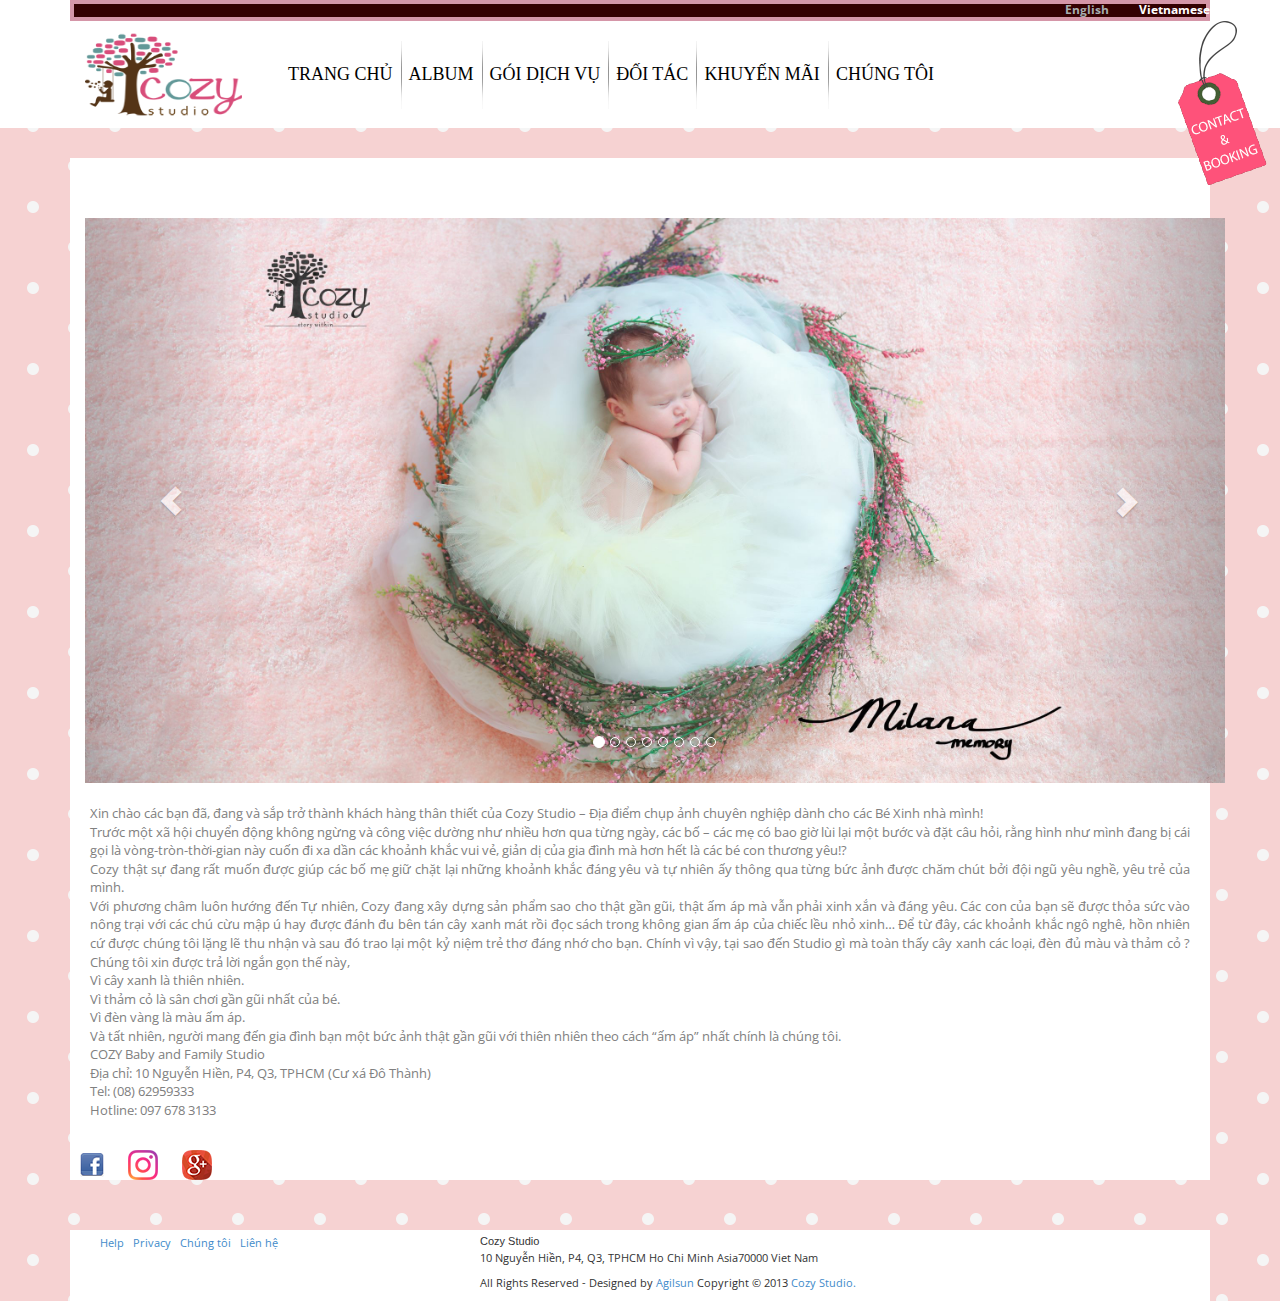
==== commit 3e85b335: "fix bug cozy" ====
--- a/about.html
+++ b/about.html
@@ -15,11 +15,12 @@
 	<link rel="stylesheet" type="text/css" href="css/wolf-animation.css">
 	<link rel="stylesheet" href="begin_css.css">
 	<link rel="stylesheet" href="css/bootstrap.min.css">
-    <link rel="stylesheet" href="css/bootstrap-theme.min.css">
-    <link rel="stylesheet" type="text/css" href="css/font-awesome.min.css">
-    <!-- Jquery -->
-    <script type="text/javascript" src="js/jquery-3.1.0.min.js"></script>
-    <script type="text/javascript" src="js/bootstrap.min.js"></script>
+	<link rel="stylesheet" href="css/bootstrap-theme.min.css">
+	<link rel="stylesheet" type="text/css" href="css/font-awesome.min.css">
+	<link rel="icon" href="http://cozystudio.net/wp-content/themes/cozystudio/favicon.ico" type="image/x-icon" />
+	<!-- Jquery -->
+	<script type="text/javascript" src="js/jquery-3.1.0.min.js"></script>
+	<script type="text/javascript" src="js/bootstrap.min.js"></script>
 
 
 </head>
@@ -29,7 +30,7 @@
 			<div class="background-language"></div>  <!--end bg lang -->
 			<section class="container">
 				<div id="header">
-				<!-- menu language -->
+					<!-- menu language -->
 					<div class="language">
 						<ul>
 							<li><a href="#" title="">English</a></li>
@@ -38,9 +39,9 @@
 					</div>
 					<div class="row menu-header clearfix">
 						<div class="col-sm-2">
-						<a href="index.html" title="">
-							<img src="images/cozy.png" style="width: 156.66px ; height: 107px;float: left">
-						</a>
+							<a href="index.html" title="">
+								<img src="images/cozy.png" style="width: 156.66px ; height: 107px;float: left">
+							</a>
 							
 						</div>						
 						<nav class="navbar-left col-sm-5 " style="float:left">
@@ -59,99 +60,94 @@
 			</section>	
 		</header><!-- end header -->
 		<div id="main" style="background-color: #fff;margin-top: 30px;">
-			<section class="container">
+			 <section class="container">
 				<div class="slider">
 					<div class="banner">
 						<div id="carousel-example-generic" class="carousel slide" data-ride="carousel" data-interval="1000"> 
-						<!-- data-interval="1000" : thời gian qua slide -->
-							  <!-- Indicators -->
-							  <ol class="carousel-indicators" data-interval="500">
-							    <li data-target="#carousel-example-generic" data-slide-to="0" class="active"></li>
-							    <li data-target="#carousel-example-generic" data-slide-to="1"></li>
-							    <li data-target="#carousel-example-generic" data-slide-to="2"></li>
-							    <li data-target="#carousel-example-generic" data-slide-to="3"></li>
-							    <li data-target="#carousel-example-generic" data-slide-to="4"></li>
-							    <li data-target="#carousel-example-generic" data-slide-to="5"></li>
-							    <li data-target="#carousel-example-generic" data-slide-to="6"></li>
-							    <li data-target="#carousel-example-generic" data-slide-to="7"></li>
-							  </ol>
-							  <!-- Wrapper for slides -->
-							  <div class="carousel-inner">
-								  <div class="item active">
-								      <img src="images/1.jpg" alt="...">
-								      <div class="carousel-caption"></div>							 
-								  </div>
-								  <div class="item">
-								      <img src="images/2.jpg" alt="...">
-								 	  <div class="carousel-caption"> </div>							     
-								  </div>
-								  <div class="item">
-								      <img src="images/3.jpg" alt="...">
-								      <div class="carousel-caption"></div>			     				   
-								  </div>
-								  <div class="item">
-								      <img src="images/4.jpg" alt="...">
-								      <div class="carousel-caption"></div>							      
-								  </div>
-								  <div class="item">
-								      <img src="images/5.jpg" alt="...">
-								      <div class="carousel-caption"></div>
-								  </div>
-								  <div class="item">
-								      <img src="images/6.jpg" alt="...">
-								      <div class="carousel-caption"></div>
-								  </div>
-								  <div class="item">
-								      <img src="images/7.jpg" alt="...">
-								      <div class="carousel-caption"></div>
-								  </div>
-								  <div class="item">
-								      <img src="images/8.jpg" alt="...">
-								      <div class="carousel-caption"></div>
-								  </div>
-							  </div>
-								
-							  <!-- Controls -->
-							  <a class="left carousel-control" href="#carousel-example-generic" role="button" data-slide="prev">
-							    <span class="glyphicon glyphicon-chevron-left"></span>
-							  </a>
-							  <a class="right carousel-control" href="#carousel-example-generic" role="			button" data-slide="next">
-							    <span class="glyphicon glyphicon-chevron-right"></span>
-							  </a>
+							<!-- data-interval="1000" : thời gian qua slide -->
+							<!-- Indicators -->
+							<ol class="carousel-indicators" data-interval="500">
+								<li data-target="#carousel-example-generic" data-slide-to="0" class="active"></li>
+								<li data-target="#carousel-example-generic" data-slide-to="1"></li>
+								<li data-target="#carousel-example-generic" data-slide-to="2"></li>
+								<li data-target="#carousel-example-generic" data-slide-to="3"></li>
+								<li data-target="#carousel-example-generic" data-slide-to="4"></li>
+								<li data-target="#carousel-example-generic" data-slide-to="5"></li>
+								<li data-target="#carousel-example-generic" data-slide-to="6"></li>
+								<li data-target="#carousel-example-generic" data-slide-to="7"></li>
+							</ol>
+							<!-- Wrapper for slides -->
+							<div class="carousel-inner" >
+								<div class="item active">
+									<img  src="images/1.jpg" alt="...">
+									<div class="carousel-caption"></div>							 
+								</div>
+								<div class="item">
+									<img src="images/2.jpg" alt="...">
+									<div class="carousel-caption"> </div>							     
+								</div>
+								<div class="item">
+									<img src="images/3.jpg" alt="...">
+									<div class="carousel-caption"></div>			     				   
+								</div>
+								<div class="item">
+									<img src="images/4.jpg" alt="...">
+									<div class="carousel-caption"></div>							      
+								</div>
+								<div class="item">
+									<img src="images/5.jpg" alt="...">
+									<div class="carousel-caption"></div>
+								</div>
+								<div class="item">
+									<img src="images/6.jpg" alt="...">
+									<div class="carousel-caption"></div>
+								</div>
+								<div class="item">
+									<img src="images/7.jpg" alt="...">
+									<div class="carousel-caption"></div>
+								</div>
+								<div class="item">
+									<img src="images/8.jpg" alt="...">
+									<div class="carousel-caption"></div>
+								</div>
+							</div>
+
+							<!-- Controls -->
+							<a class="left carousel-control" href="#carousel-example-generic" role="button" data-slide="prev">
+								<span class="glyphicon glyphicon-chevron-left"></span>
+							</a>
+							<a class="right carousel-control" href="#carousel-example-generic" role="			button" data-slide="next">
+								<span class="glyphicon glyphicon-chevron-right"></span>
+							</a>
 						</div>
 					</div>
-					<div class="row promotion ">  
-						<div class="new">
-							<p><a href="#" title="">Thông Tin Mới</a>  &nbsp; 
-								<span style="color:LightGoldenRodYellow ;font-weight: 700	 ">Cozy chuyển đến địa điểm mới</span>
-							</p>
-						</div>
-					</div>
+					
 				</div> <!-- end slder -->
-			</section>
+			</section> 
+
 			<div id="content">
-			<p>
-				Xin chào các bạn đã, đang và sắp trở thành khách hàng thân thiết của Cozy Studio – Địa điểm chụp ảnh chuyên nghiệp dành cho các Bé Xinh nhà mình! <br>
-				Trước một xã hội chuyển động không ngừng và công việc dường như nhiều hơn qua từng ngày, các bố – các mẹ có bao giờ lùi lại một bước và đặt câu hỏi, rằng hình như mình đang bị cái gọi là vòng-tròn-thời-gian  này cuốn đi xa dần các khoảnh khắc vui vẻ, giản dị của gia đình mà hơn hết là các bé con thương yêu!? <br>
-				Cozy thật sự đang rất muốn được giúp các bố mẹ giữ chặt lại những khoảnh khắc đáng yêu và tự nhiên ấy thông qua từng bức ảnh được chăm chút bởi đội ngũ yêu nghề, yêu trẻ của mình.<br>
-				Với phương châm luôn hướng đến Tự nhiên, Cozy đang  xây dựng sản phẩm sao cho thật gần gũi, thật ấm áp mà vẫn phải xinh xắn và đáng yêu. Các con của bạn sẽ được thỏa sức vào nông trại với các chú cừu mập ú hay được đánh đu bên tán cây xanh mát rồi đọc sách trong không gian ấm áp của chiếc lều nhỏ xinh… Để từ đây, các khoảnh khắc ngô nghê, hồn nhiên cứ được chúng tôi lặng lẽ thu nhận và sau đó trao lại một kỷ niệm trẻ thơ đáng nhớ cho bạn.
-				Chính vì vậy, tại sao đến Studio gì mà toàn thấy cây xanh các loại, đèn đủ màu và thảm cỏ ? Chúng tôi xin được trả lời ngắn gọn thế này,<br>	
-				Vì cây xanh là thiên nhiên.<br>
-				Vì thảm cỏ là sân chơi gần gũi nhất của bé.<br>
-				Vì đèn vàng là màu ấm áp.<br>
-				Và tất nhiên, người mang đến gia đình bạn một bức ảnh thật gần gũi với thiên nhiên theo cách “ấm áp” nhất chính là chúng tôi.<br>
-				COZY Baby and Family Studio<br>
-				Địa chỉ: 10 Nguyễn Hiền, P4, Q3, TPHCM (Cư xá Đô Thành)<br>
-				Tel: (08) 62959333<br>
-				Hotline: 097 678 3133<br>
-			</p>
+				<p>
+					Xin chào các bạn đã, đang và sắp trở thành khách hàng thân thiết của Cozy Studio – Địa điểm chụp ảnh chuyên nghiệp dành cho các Bé Xinh nhà mình! <br>
+					Trước một xã hội chuyển động không ngừng và công việc dường như nhiều hơn qua từng ngày, các bố – các mẹ có bao giờ lùi lại một bước và đặt câu hỏi, rằng hình như mình đang bị cái gọi là vòng-tròn-thời-gian  này cuốn đi xa dần các khoảnh khắc vui vẻ, giản dị của gia đình mà hơn hết là các bé con thương yêu!? <br>
+					Cozy thật sự đang rất muốn được giúp các bố mẹ giữ chặt lại những khoảnh khắc đáng yêu và tự nhiên ấy thông qua từng bức ảnh được chăm chút bởi đội ngũ yêu nghề, yêu trẻ của mình.<br>
+					Với phương châm luôn hướng đến Tự nhiên, Cozy đang  xây dựng sản phẩm sao cho thật gần gũi, thật ấm áp mà vẫn phải xinh xắn và đáng yêu. Các con của bạn sẽ được thỏa sức vào nông trại với các chú cừu mập ú hay được đánh đu bên tán cây xanh mát rồi đọc sách trong không gian ấm áp của chiếc lều nhỏ xinh… Để từ đây, các khoảnh khắc ngô nghê, hồn nhiên cứ được chúng tôi lặng lẽ thu nhận và sau đó trao lại một kỷ niệm trẻ thơ đáng nhớ cho bạn.
+					Chính vì vậy, tại sao đến Studio gì mà toàn thấy cây xanh các loại, đèn đủ màu và thảm cỏ ? Chúng tôi xin được trả lời ngắn gọn thế này,<br>	
+					Vì cây xanh là thiên nhiên.<br>
+					Vì thảm cỏ là sân chơi gần gũi nhất của bé.<br>
+					Vì đèn vàng là màu ấm áp.<br>
+					Và tất nhiên, người mang đến gia đình bạn một bức ảnh thật gần gũi với thiên nhiên theo cách “ấm áp” nhất chính là chúng tôi.<br>
+					COZY Baby and Family Studio<br>
+					Địa chỉ: 10 Nguyễn Hiền, P4, Q3, TPHCM (Cư xá Đô Thành)<br>
+					Tel: (08) 62959333<br>
+					Hotline: 097 678 3133<br>
+				</p>
 				<nav>
-			    		<ul>
-			    			<li><a href="#" title=""><img src="images/facebook_24.png"></a></li>	    		
-			    			<li><a href="#" title=""><img src="images/instagram.png"></a></li>		
-			    			<li><a href="#" title=""><img src="images/google.png"></a></li>    			
-			    		</ul>
-			    	</nav>
+					<ul>
+						<li><a href="#" title=""><img src="images/facebook_24.png"></a></li>	    		
+						<li><a href="#" title=""><img src="images/instagram.png"></a></li>		
+						<li><a href="#" title=""><img src="images/google.png"></a></li>    			
+					</ul>
+				</nav>
 			</div>
 		</div> <!--end main content-->
 		<footer style="margin-top: 50px;background-color: #fff">
@@ -170,7 +166,7 @@
 					<span style="text-align: center;font-size: 11px">Cozy Studio</span>
 					<p style="font-size: 11px">10 Nguyễn Hiền, P4, Q3, TPHCM Ho Chi Minh Asia70000 Viet Nam</p>
 					<p style="font-size: 11px">All Rights Reserved - Designed by <a href="#" title="">Agilsun</a>
-					Copyright © 2013 <a href="3" title="">Cozy Studio.</a>
+						Copyright © 2013 <a href="3" title="">Cozy Studio.</a>
 					</p>
 				</div>	
 			</div>
--- a/begin_css.css
+++ b/begin_css.css
@@ -6,7 +6,10 @@
 html, body {
     overflow-x: hidden;
 }
-
+*{
+  padding: 0;
+  margin: 0;
+}
 body {
     font-size: 15px;
     background: #fdfdfd;
@@ -45,7 +48,7 @@
 }
 
  /* ==========================================================================
-   Responsive CSS Landscape Tablet
+   Responsive CSS Landscape Tablet @media not|only <loại thiết bị> and (<bieuthuc>) {CSS-Code;}  
    ========================================================================== */
 @media only screen and (min-width: 960px) and (max-width: 1240px) {
 
@@ -82,6 +85,9 @@
 header {
   background-color: #fff;
 
+}
+#main{
+  height: auto;
 }
 .background-language{
   display: block;
@@ -164,6 +170,55 @@
 }
 .menu-header nav ul li a:hover{
   color: #FE527A;
+  border-bottom: 3px solid deeppink;
+  text-decoration: none;
+}
+.sub-menu{
+    width:200px;
+    position: absolute;
+    left: 450px;
+    display: none;
+    z-index: 9999;
+    list-style: none;
+  background-color: white;
+}
+.menu-header nav {
+    width: 82%;
+    line-height: 87px;
+}
+
+.menu-item {
+    background: url('img/dot.png') no-repeat scroll left 50% transparent;
+    margin: 0;
+    position: relative;
+}
+
+.menu-header-left .nav li a {
+    font-family: 'Gill Sans', 'Gill Sans MT', Calibri, 'Trebuchet MS', sans-serif;
+    font-weight: 400;
+    font-size: 20px;
+    background: none;
+    color: black;
+    padding-left: 20px;
+    padding-right: 20px;
+    border-radius: 0px;
+}
+
+.menu-header-left .nav li a:hover {
+    font-family: 'Gill Sans', 'Gill Sans MT', Calibri, 'Trebuchet MS', sans-serif;
+    font-weight: 400;
+    font-size: 20px;
+    background: none;
+    color: deeppink;
+    padding-left: 20px;
+    padding-right: 20px;
+    border-bottom: 3px solid deeppink;
+}
+
+.menu-header-left .nav #menu-item a {
+    color: deeppink;
+    border-bottom: 3px solid deeppink;
+    
 }
 .booking {
     background: url('images/tag-contact-en.png')no-repeat;
@@ -178,7 +233,7 @@
 
 .banner {
   margin-top: 60px;
-  border: 1px solid black;
+  
   height: 466px;
 }
 .promotion
@@ -190,17 +245,22 @@
 }
 
 .new {
-  border-top: 4px solid white;
-  border-bottom:4px solid white;
+  background: url('images/bg-top.png') repeat-x left top scroll transparent;
   height: 70px;
   width:  350px;
   margin-top: 10px;
   left: 0;
   padding-top: 20px;
 }
+.new p{
+ background: url('images/bg-top.png') repeat-x left bottom scroll transparent;
+ padding-bottom: 10px;
+
+}
 .new a {
   color: #F5F5DC;
   font-weight: bold;
+  text-align: center;
   
  
 }
@@ -210,10 +270,11 @@
 }
 .social-bar{
   margin-top: 25px;
-  
   height: 200px;
   background-color: white;
   margin-bottom: 50px;
+ 
+
 }
 
 .social-bar ul {
@@ -222,11 +283,15 @@
 
 .social-bar ul li {
   display: inline-block;
-  padding: 3px 10px 0 5px;
+  padding: 10px 10px 0 5px;
+   left: 0;
   
 }
 .social-bar ul li a:hover {
   text-decoration: none;
+}
+.social-bar ul li:hover {
+transform: scale(0.8, 0.8);
 
 
 }
@@ -235,7 +300,7 @@
 }
 .bg-content{
   height: 60px;
- margin-top: 15px;
+
  background: url('images/top-content.png');
 }
 .main-pakage{
@@ -256,10 +321,17 @@
 .list-pakage{
   color: grey;
   padding-top: 30px;
-}
-.img-post{
+
+}
+.img-post img{
   position: relative;
-  padding-bottom: 20px;
+  margin-bottom: 40px;
+   margin-left: 30px;
+   float: left;
+   box-shadow: 1px 2px 2px 0px rgba(0, 0, 0, 0.5);
+   border: 5px solid #fff;
+
+
   
  
 }
@@ -271,14 +343,17 @@
   background: url('images/sprite.png') no-repeat;
   z-index: 9999;
   top: -1px;
-  left: 8px;
+  left: 30px;
  
 }
 .img-post img:hover{
-  border: 4px solid green;
-}
+   
+
+border: 5px solid green;
+
+ }
 .header-post{
-  text-align: center;
+  text-align: left;
   font-size: 14px;
   font-weight: 700;
 }
@@ -292,7 +367,7 @@
 .post{
   color: grey;
   font-size: 13px;
-  padding-left: 85px;
+
   padding-top: 10px;
   line-height: 20px;
 }
@@ -310,7 +385,6 @@
 
 .gallery{
   margin-top: 100px;
-  
   height: 120px;
   text-align: left;
   text-transform: uppercase;
@@ -328,21 +402,63 @@
   list-style: none;
 }
 .nav-right {
-  float: right;
-  font-size: 35px;
-}
-.nav-right ul li{
-  display: inline-block;
-  margin: auto;
-}
-.nav-right ul li a{
-  padding-right: 15px;
-  border-radius: 3px ;
-  background-color: DarkGrey ;
-}
-.nav-right ul li a:hover{
-  background-color: gray;
-}
+  
+  
+}
+.nav-right a{
+  background: #efefef url('images/portfolio-arrows.png') scroll -46px 0;
+     display: block;
+    width: 23px;
+    height: 25px;
+    text-indent: -9999px;
+    float: right;
+    margin-left: 10px;
+    transition: background 0.2s linear;
+
+}
+.nav-mid a{
+  background: #efefef url('images/portfolio-arrows.png') scroll -23px 0;
+     display: block;
+    width: 23px;
+    height: 25px;
+    text-indent: -9999px;
+    float: right;
+    margin-left: 10px;
+    transition: background 0.2s linear;
+
+}
+
+.nav-left a{
+  background: #efefef url('images/portfolio-arrows.png') scroll 0 0;
+     display: block;
+    width: 23px;
+    height: 25px;
+    text-indent: -9999px;
+    float: right;
+    margin-left: 10px;
+    transition: background 0.2s linear;
+
+}
+.gallery .nav-left a:hover{
+  background: #efefef url('images/portfolio-arrows.png') scroll 0 -25px;
+  background-color: #e50051;
+  -webkit-transition: background 0.2s linear;
+   transition: background 0.2s ease-out;
+}
+.gallery .nav-right a:hover{
+  background: #efefef url('images/portfolio-arrows.png') scroll -46px -25px;
+  background-color: #e50051;
+  -webkit-transition: background 0.2s linear;
+   transition: background 0.2s ease-out;
+}
+.gallery .nav-mid a:hover{
+  background: #efefef url('images/portfolio-arrows.png') scroll -23px -25px;
+  background-color: #e50051;
+  -webkit-transition: background 0.2s linear;
+   transition: background 0.2s ease-out;
+}
+
+
 .gallery-left{
   float: left;
   position: relative;
@@ -434,6 +550,7 @@
 /*================================================ About =================================================*/
 /*================================================ About =================================================*/
 #content p {
+  margin-top: 100px;
   font-size: 13px;
   color: Grey;
   text-spacing: 1px;
